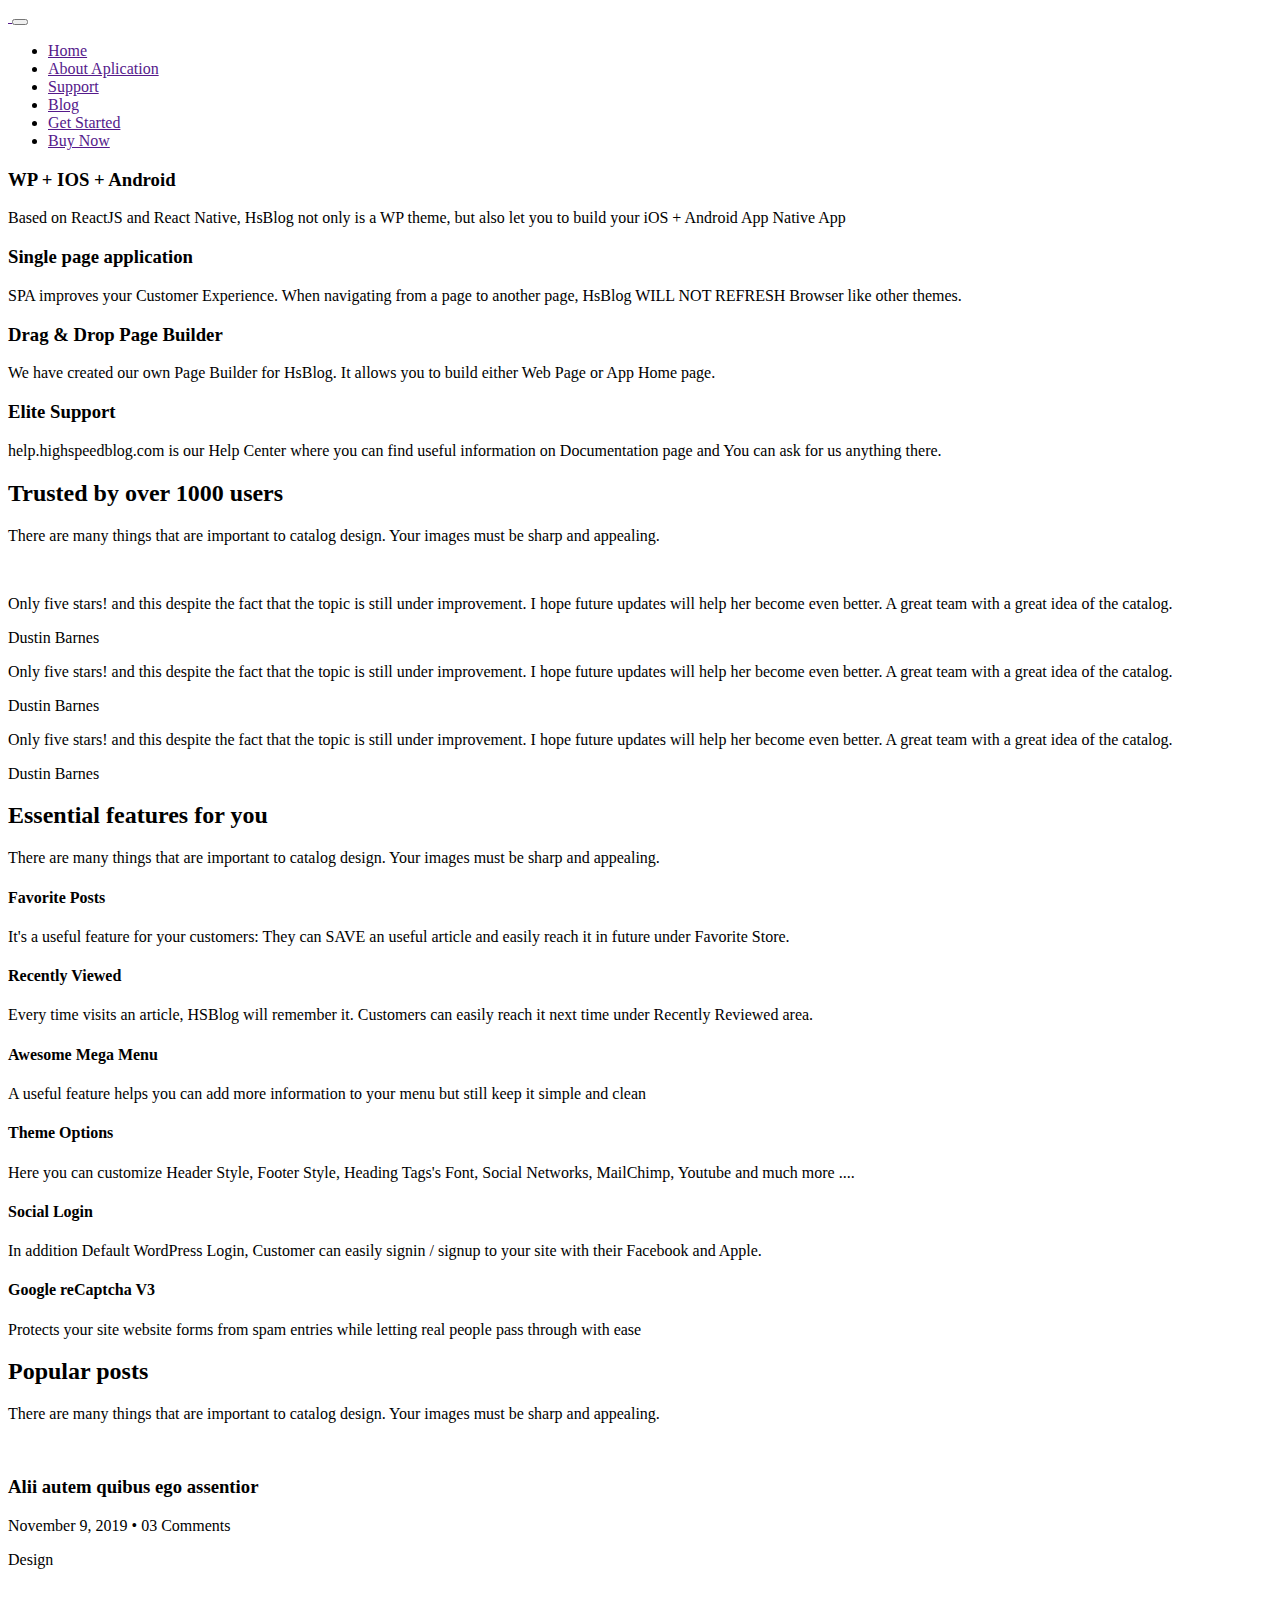
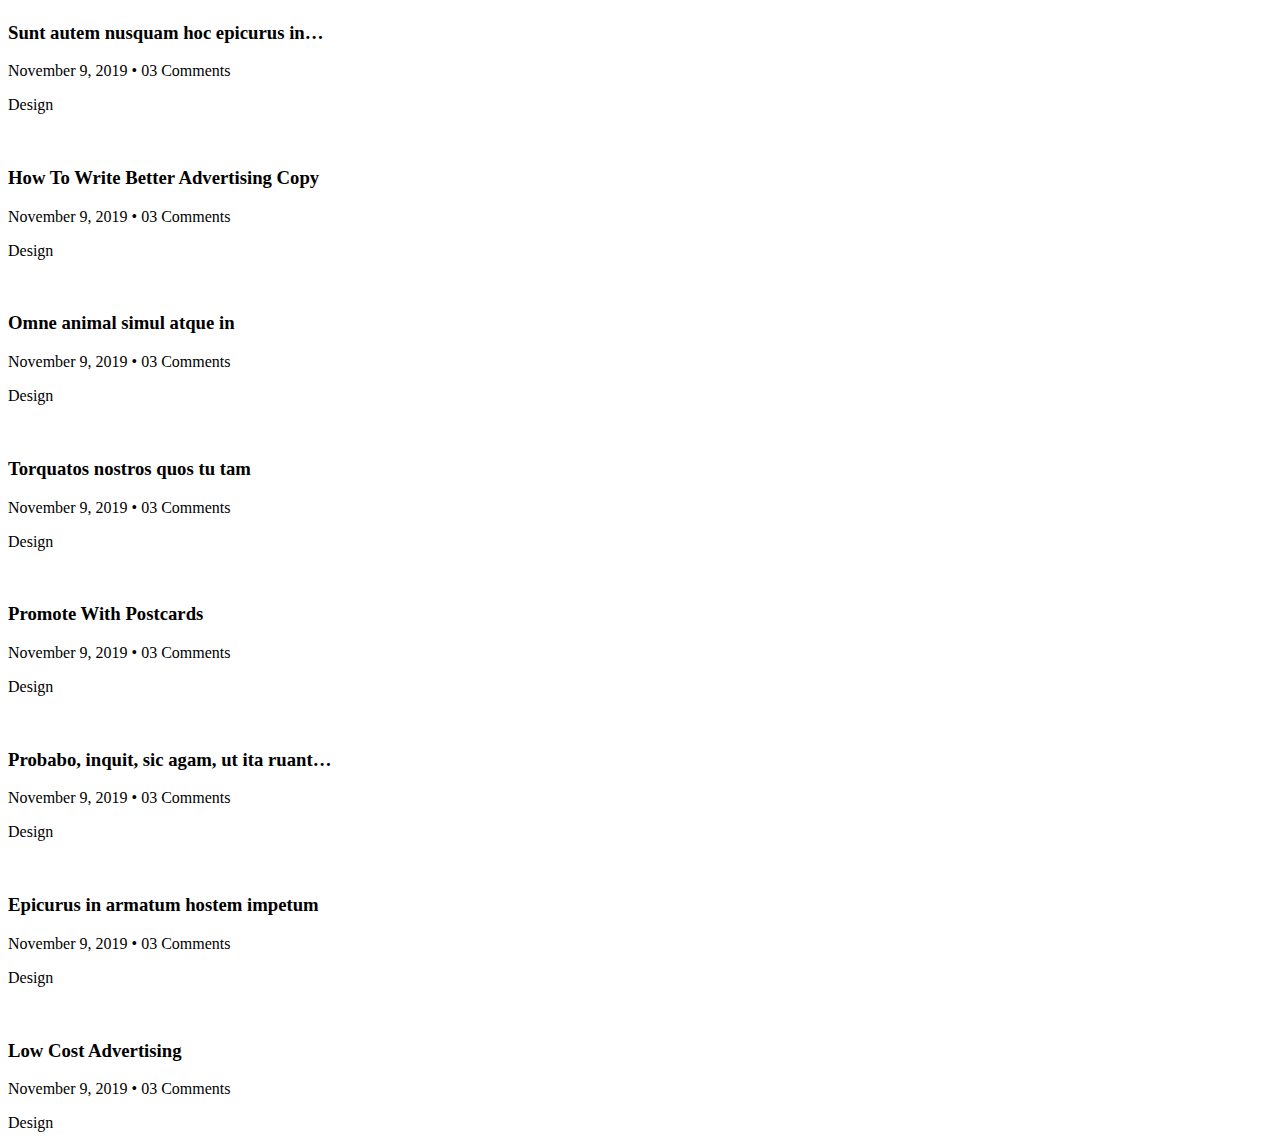
==== src/index.html @ da5b67e9 "uprade grid system" ====
<!DOCTYPE html>
<html lang="en">

<head>
  <meta charset="UTF-8">
  <meta name="viewport" content="width=device-width, initial-scale=1.0">
  <link rel="shortcut icon" href="./assets/images/logo.png" type="image/x-icon">
  <link rel="stylesheet"
    href="https://cdnjs.cloudflare.com/ajax/libs/line-awesome/1.3.0/line-awesome/css/line-awesome.min.css">
  <link rel="stylesheet" href="./assets/vendors/slide/swiper.min.css">
  <link rel="stylesheet" href="./assets/css/styles.css">
  <title>hsb</title>
</head>

<body>
  <div id="root">
    <!-- header -->
    <header class="header">
      <div class="container">
        <div class="grid-fluid justify-content-between">
          <a href="" class="header__logo">
            <img src="./assets/images/logo.png" alt="">
          </a>
          <button class="btn toggle-bar">
            <i class="las la-bars"></i>
          </button>
          <nav class="header__menu">
            <ul class="header__menu-list">
              <li class="header__menu-item">
                <a href="" class="header__menu-link">Home</a>
              </li>
              <li class="header__menu-item">
                <a href="" class="header__menu-link">About Aplication</a>
              </li>
              <li class="header__menu-item">
                <a href="" class="header__menu-link">Support</a>
              </li>
              <li class="header__menu-item">
                <a href="" class="header__menu-link">Blog</a>
              </li>
              <li class="header__menu-item">
                <a href="" class="header__menu-link btn btn--rounded btn--blue">Get Started</a>
              </li>
              <li class="header__menu-item">
                <a href="" class="header__menu-link btn btn--rounded btn--green">Buy Now</a>
              </li>
            </ul>
          </nav>
        </div>
      </div>
    </header>
    <!-- !header -->

    <main class="main">
      <!-- introduce block -->
      <section class="section introduce">
        <div class="container">
          <div class="grid-fluid">
            <div class="col-desk-3 col-tab-6 col-mob-12">
              <div class="introduce-card c-red">
                <h3 class="introduce-card__title">WP + IOS + Android</h3>
                <p class="introduce-card__desc">
                  Based on ReactJS and React Native, HsBlog not only is a WP theme, but also let you to build your iOS +
                  Android App Native App
                </p>
              </div>
            </div>
            <div class="col-desk-3 col-tab-6 col-mob-12">
              <div class="introduce-card c-sky">
                <h3 class="introduce-card__title">Single page application</h3>
                <p class="introduce-card__desc">
                  SPA improves your Customer Experience. When navigating from a page to another page, HsBlog WILL NOT
                  REFRESH
                  Browser like other themes.
                </p>
              </div>
            </div>
            <div class="col-desk-3 col-tab-6 col-mob-12">
              <div class="introduce-card c-purple">
                <h3 class="introduce-card__title">Drag & Drop Page Builder</h3>
                <p class="introduce-card__desc">
                  We have created our own Page Builder for HsBlog. It allows you to build either Web Page or App Home
                  page.
                </p>
              </div>
            </div>
            <div class="col-desk-3 col-tab-6 col-mob-12">
              <div class="introduce-card c-blue">
                <h3 class="introduce-card__title">Elite Support</h3>
                <p class="introduce-card__desc">
                  help.highspeedblog.com is our Help Center where you can find useful information on Documentation page
                  and
                  You can ask for us anything there.
                </p>
              </div>
            </div>
          </div>
        </div>
      </section>
      <!-- !introduce block -->

      <!-- trusted block -->
      <section class="section trusted">
        <div class="container">
          <div class="heading text-center">
            <h2 class="heading__title">Trusted by over <span>1000</span> users
            </h2>

            <p class="heading__desc">
              There are many things that are important to catalog design. Your images must be sharp and appealing.
            </p>

          </div>

          <div class="grid-fluid trusted-content">
            <div class="col-mob-12 col-desk-6">
              <img src="./assets/images/examp.png" alt="" class="trusted-content__image">
            </div>

            <!-- slide -->
            <div class="col-mob-12 col-desk-6">
              <div class="slide">
                <div class="swiper-container">

                  <!-- slide wrapper -->
                  <div class="swiper-wrapper">
                    <div class="swiper-slide">

                      <div class="quote">
                        <i class="las la-quote-right quote__icon"></i>
                        <p class="quote__desc">
                          Only five stars! and this despite the fact that the topic is still under improvement. I hope
                          future
                          updates will help her become even better. A great team with a great idea of the catalog.
                        </p>
                        <p class="quote__author">
                          Dustin Barnes
                        </p>
                      </div>
                    </div>

                    <div class="swiper-slide">
                      <div class="quote">
                        <i class="las la-quote-right quote__icon"></i>

                        <p class="quote__desc">
                          Only five stars! and this despite the fact that the topic is still under improvement. I hope
                          future
                          updates will help her become even better. A great team with a great idea of the catalog.
                        </p>
                        <p class="quote__author">
                          Dustin Barnes
                        </p>
                      </div>
                    </div>

                    <div class="swiper-slide">
                      <div class="quote">
                        <i class="las la-quote-right quote__icon"></i>

                        <p class="quote__desc">
                          Only five stars! and this despite the fact that the topic is still under improvement. I hope
                          future
                          updates will help her become even better. A great team with a great idea of the catalog.
                        </p>
                        <p class="quote__author">
                          Dustin Barnes
                        </p>
                      </div>
                    </div>

                  </div>
                </div>
                <!-- !slide wrapper -->

                <!-- slide pagination -->
                <div class="swiper-pagination"></div>
                <!-- !slide pagination -->
              </div>
            </div>
            <!-- !slide -->

          </div>

          <div class="background background--left"></div>
        </div>
      </section>
      <!-- !trusted block -->

      <!-- feature block -->
      <section class="section feature">
        <div class="container">

          <div class="heading text-center">
            <h2 class="heading__title">Essential <span>features</span> for you </h2>

            <p class="heading__desc">
              There are many things that are important to catalog design. Your images must be sharp and appealing.
            </p>
          </div>

          <div class="grid-fluid">
            <div class="col-desk-4 col-tab-6 col-mob-12">
              <div class="feature-card">
                <i class="las la-heart icon c-red"></i>
                <h4 class="feature-card__title">Favorite Posts</h4>
                <p class="feature-card__desc">It's a useful feature for your customers: They can SAVE an useful article
                  and easily reach it in future
                  under Favorite Store.</p>
              </div>
            </div>

            <div class="col-desk-4 col-tab-6 col-mob-12">
              <div class="feature-card">
                <i class="las la-history icon c-purple"></i>
                <h4 class="feature-card__title">Recently Viewed</h4>
                <p class="feature-card__desc">Every time visits an article, HSBlog will remember it. Customers can
                  easily reach it next time under
                  Recently Reviewed area.</p>
              </div>
            </div>

            <div class="col-desk-4 col-tab-6 col-mob-12">
              <div class="feature-card">
                <i class="las la-archive icon c-sky"></i>
                <h4 class="feature-card__title">Awesome Mega Menu</h4>
                <p class="feature-card__desc">A useful feature helps you can add more information to your menu but
                  still keep it simple and clean</p>
              </div>
            </div>

            <div class="col-desk-4 col-tab-6 col-mob-12">
              <div class="feature-card">
                <i class="las la-cogs icon c-blue"></i>
                <h4 class="feature-card__title">Theme Options</h4>
                <p class="feature-card__desc">Here you can customize Header Style, Footer Style, Heading Tags's Font,
                  Social Networks, MailChimp,
                  Youtube and much more ....</p>
              </div>
            </div>

            <div class="col-desk-4 col-tab-6 col-mob-12">
              <div class="feature-card">
                <i class="las la-thumbs-up icon c-pink"></i>
                <h4 class="feature-card__title">Social Login</h4>
                <p class="feature-card__desc">In addition Default WordPress Login, Customer can easily signin / signup
                  to your site with their
                  Facebook and Apple.</p>
              </div>
            </div>

            <div class="col-desk-4 col-tab-6 col-mob-12">
              <div class="feature-card">
                <i class="las la-check-circle icon c-green"></i>
                <h4 class="feature-card__title">Google reCaptcha V3</h4>
                <p class="feature-card__desc">Protects your site website forms from spam entries while letting real
                  people pass through with ease</p>
              </div>
            </div>
          </div>
        </div>

      </section>
      <!-- !feature block -->

      <!-- posts block -->
      <section class="section post">
        <div class="container">
          <div class="heading text-center">
            <h2 class="heading__title">Popular posts</h2>

            <p class="heading__desc">
              There are many things that are important to catalog design. Your images must be sharp and appealing.
            </p>
          </div>



          <div class="grid-fluid">
            <div class="col-desk-4 col-tab-6 col-mob-12">
              <div class="post-card">
                <img src="./assets/images/post1.png" alt="" class="post-card__image">

                <div class="post-card__detail">
                  <h3 class="post-card__title">
                    Alii autem quibus ego assentior
                  </h3>
                  <p class="post-card__time">
                    November 9, 2019 • 03 Comments
                  </p>
                  <p class="category">
                    Design
                  </p>
                </div>
              </div>
            </div>

            <div class="col-desk-4 col-tab-6 col-mob-12">
              <div class="post-card">
                <img src="./assets/images/post2.png" alt="" class="post-card__image">

                <div class="post-card__detail">
                  <h3 class="post-card__title">
                    Sunt autem nusquam hoc epicurus in…
                  </h3>
                  <p class="post-card__time">
                    November 9, 2019 • 03 Comments
                  </p>
                  <p class="category">
                    Design
                  </p>
                </div>
              </div>
            </div>

            <div class="col-desk-4 col-tab-6 col-mob-12">
              <div class="post-card">
                <img src="./assets/images/post3.png" alt="" class="post-card__image">

                <div class="post-card__detail">
                  <h3 class="post-card__title">
                    How To Write Better Advertising Copy
                  </h3>
                  <p class="post-card__time">
                    November 9, 2019 • 03 Comments
                  </p>

                  <p class="category">
                    Design
                  </p>
                </div>
              </div>
            </div>

            <div class="col-desk-4 col-tab-6 col-mob-12">
              <div class="post-card">
                <img src="./assets/images/post4.png" alt="" class="post-card__image">

                <div class="post-card__detail">
                  <h3 class="post-card__title">
                    Omne animal simul atque in
                  </h3>
                  <p class="post-card__time">
                    November 9, 2019 • 03 Comments
                  </p>

                  <p class="category">
                    Design
                  </p>
                </div>
              </div>
            </div>

            <div class="col-desk-4 col-tab-6 col-mob-12">
              <div class="post-card">
                <img src="./assets/images/post5.png" alt="" class="post-card__image">

                <div class="post-card__detail">
                  <h3 class="post-card__title">
                    Torquatos nostros quos tu tam
                  </h3>
                  <p class="post-card__time">
                    November 9, 2019 • 03 Comments
                  </p>

                  <p class="category">
                    Design
                  </p>
                </div>
              </div>
            </div>

            <div class="col-desk-4 col-tab-6 col-mob-12">
              <div class="post-card">
                <img src="./assets/images/post6.png" alt="" class="post-card__image">

                <div class="post-card__detail">
                  <h3 class="post-card__title">
                    Promote With Postcards
                  </h3>
                  <p class="post-card__time">
                    November 9, 2019 • 03 Comments
                  </p>

                  <p class="category">
                    Design
                  </p>
                </div>
              </div>
            </div>

            <div class="col-desk-4 col-tab-6 col-mob-12">
              <div class="post-card">
                <img src="./assets/images/post7.png" alt="" class="post-card__image">

                <div class="post-card__detail">
                  <h3 class="post-card__title">
                    Probabo, inquit, sic agam, ut ita ruant…
                  </h3>
                  <p class="post-card__time">
                    November 9, 2019 • 03 Comments
                  </p>

                  <p class="category">
                    Design
                  </p>
                </div>
              </div>
            </div>

            <div class="col-desk-4 col-tab-6 col-mob-12">
              <div class="post-card">
                <img src="./assets/images/post8.png" alt="" class="post-card__image">

                <div class="post-card__detail">
                  <h3 class="post-card__title">
                    Epicurus in armatum hostem impetum
                  </h3>
                  <p class="post-card__time">
                    November 9, 2019 • 03 Comments
                  </p>

                  <p class="category">
                    Design
                  </p>
                </div>
              </div>
            </div>

            <div class="col-desk-4 col-tab-6 col-mob-12">
              <div class="post-card">
                <img src="./assets/images/post9.png" alt="" class="post-card__image">

                <div class="post-card__detail">
                  <h3 class="post-card__title">
                    Low Cost Advertising
                  </h3>
                  <p class="post-card__time">
                    November 9, 2019 • 03 Comments
                  </p>

                  <p class="category">
                    Design
                  </p>
                </div>
              </div>
            </div>
          </div>
        </div>

      </section>
      <!-- !posts block -->
    </main>

  </div>

  <!-- slide swiper -->
  <script src="./assets/vendors/slide/swiper.min.js"></script>
  <script src="./assets/js/scripts.js"></script>
  <script>
    const swiper = new Swiper('.swiper-container', {
      pagination: {
        el: '.swiper-pagination',
        clickable: true,
        observer: true,
        observeParents: true,
      }
    });

  </script>

</body>

</html>
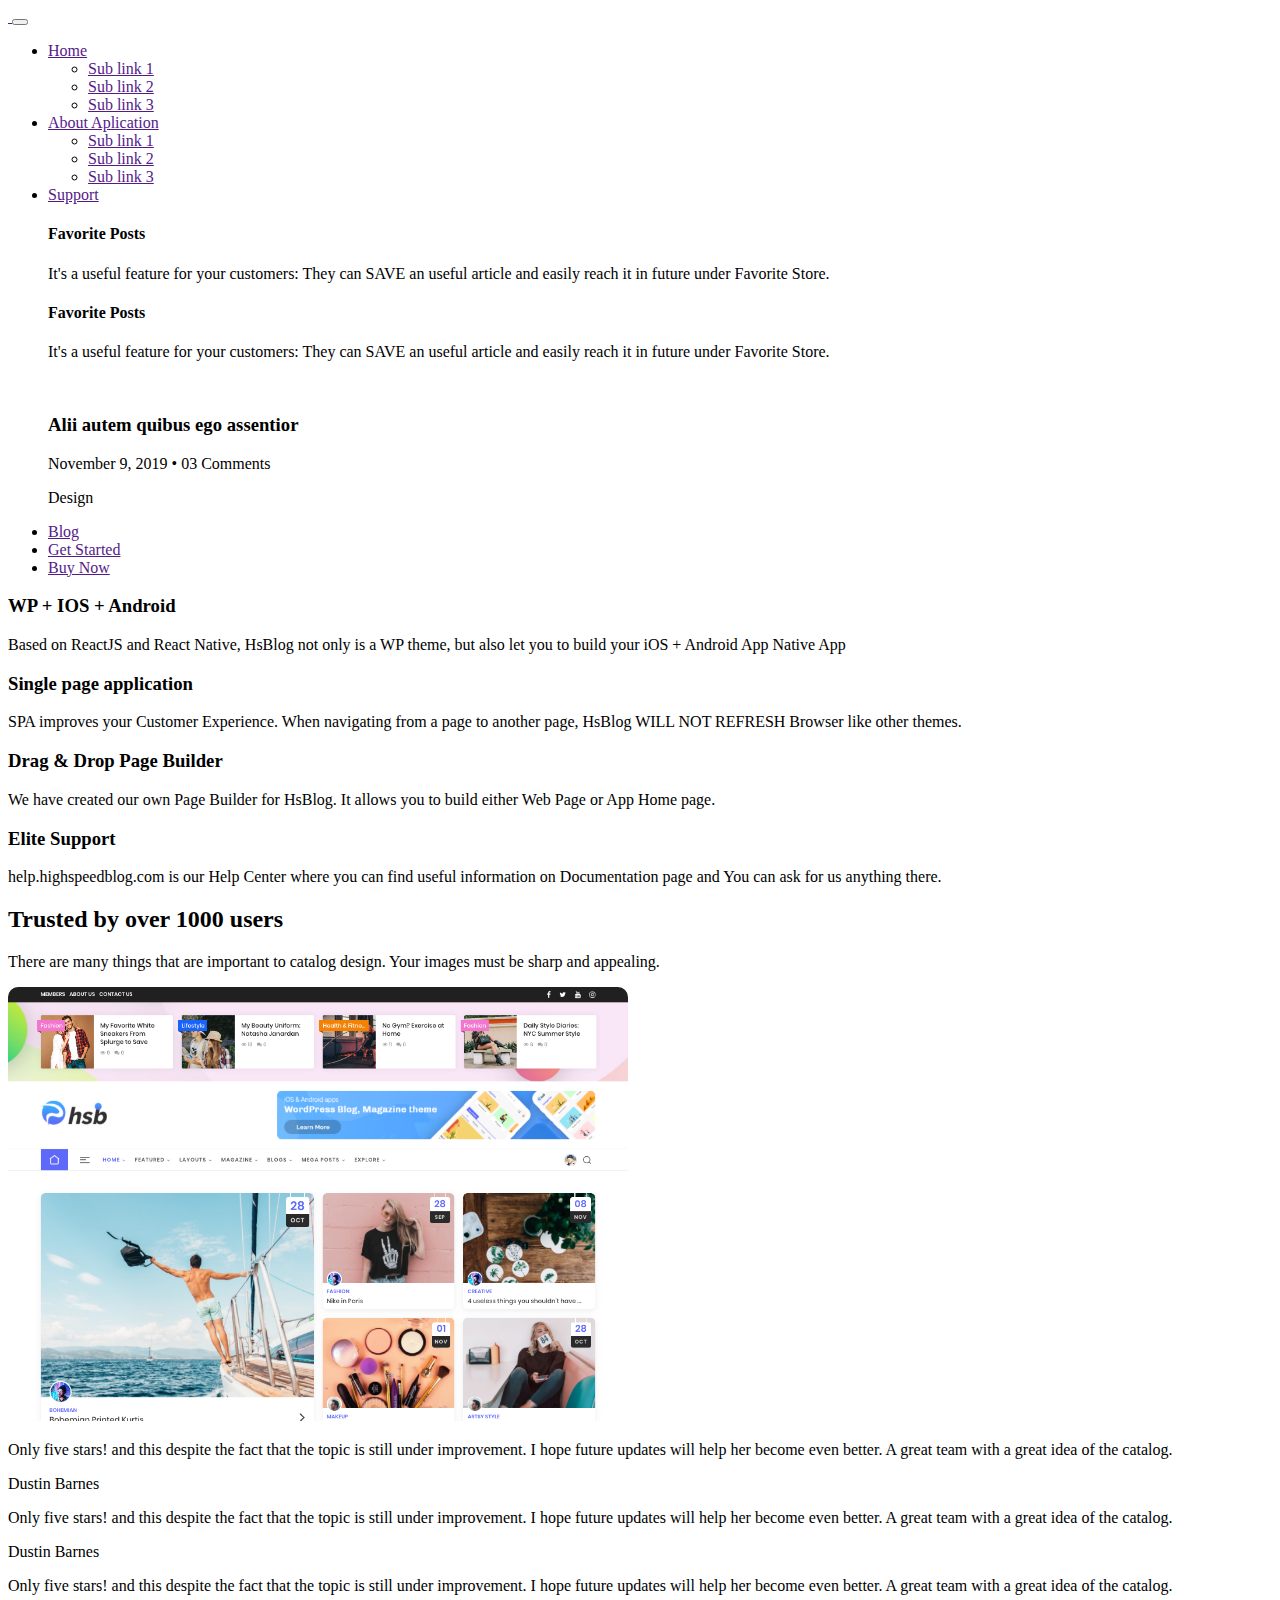
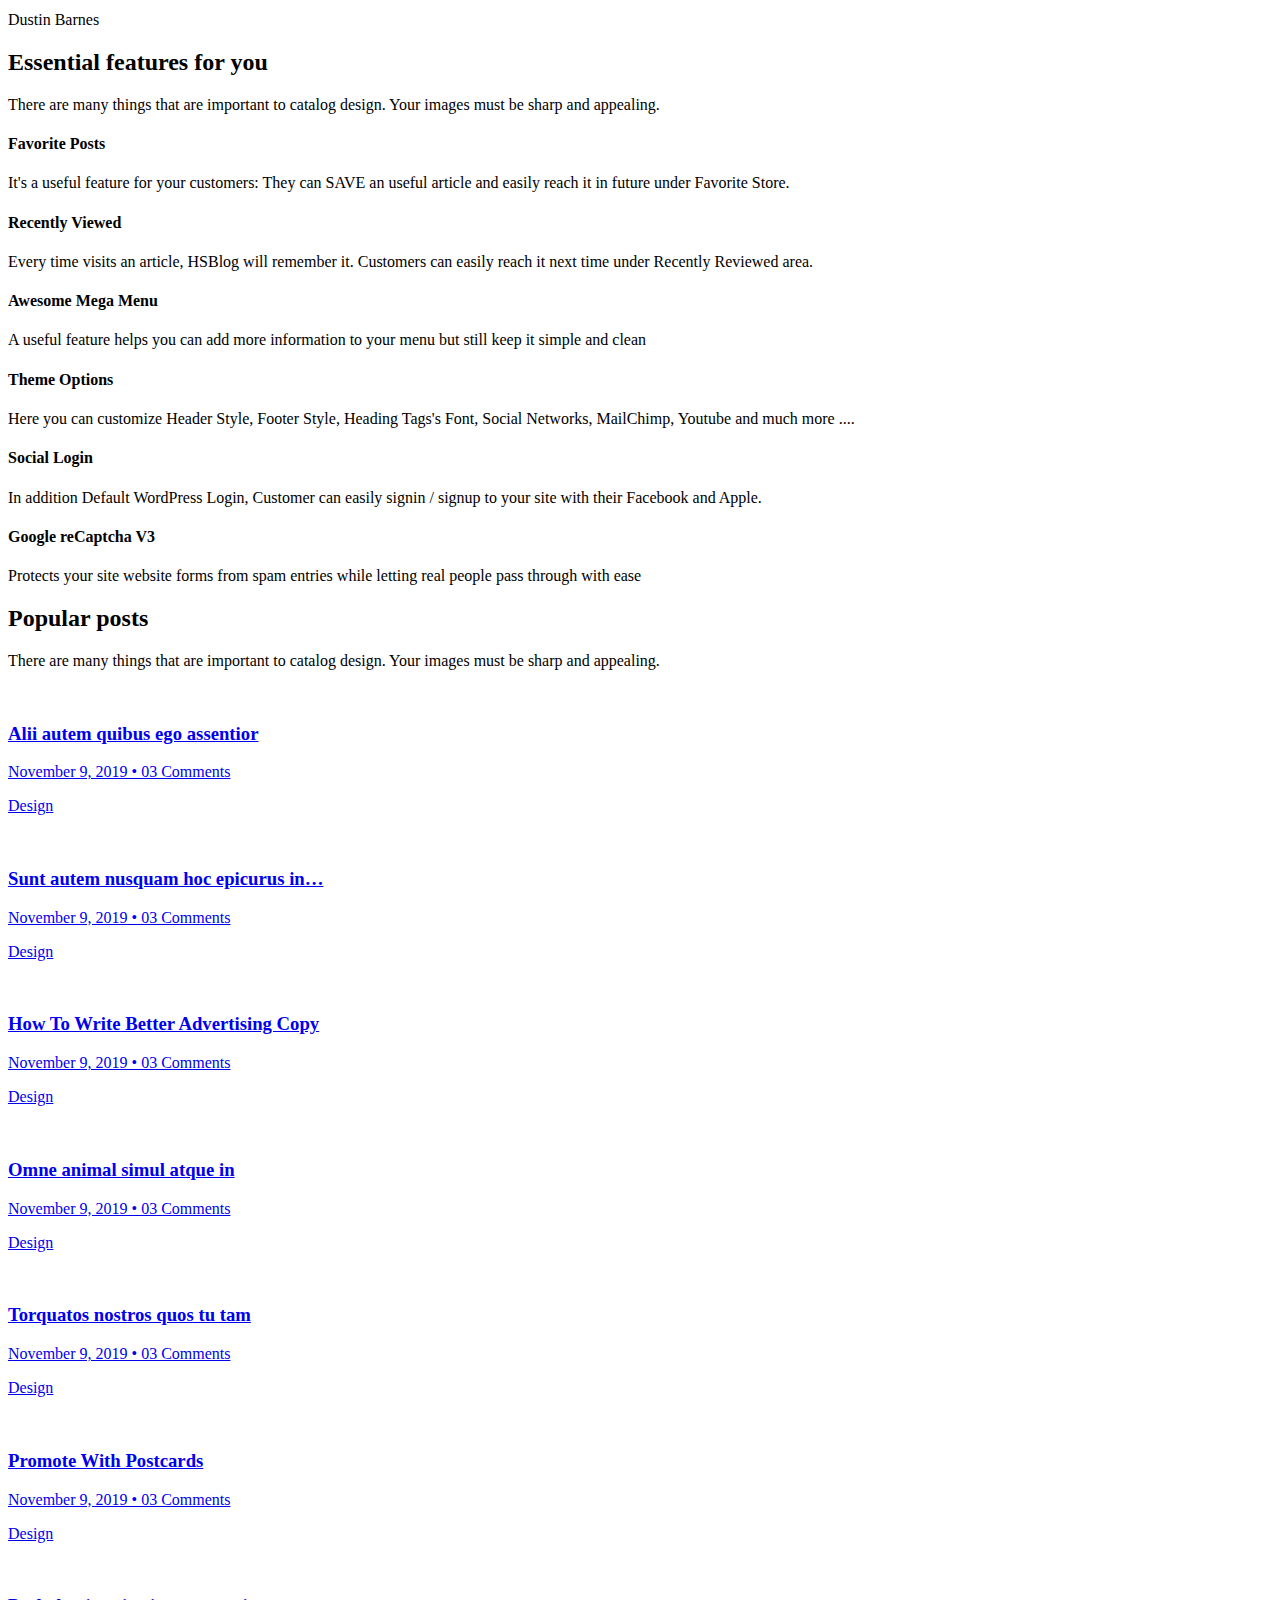
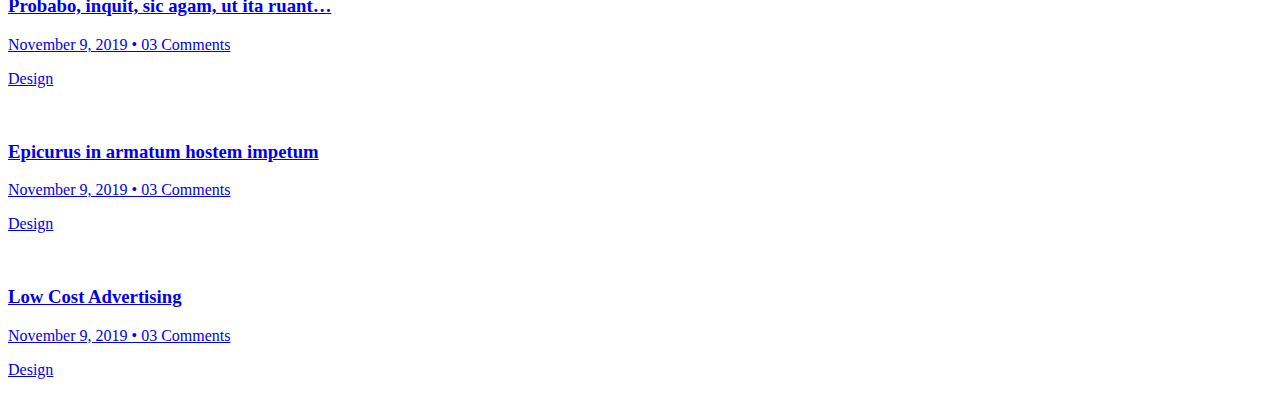
==== commit 5735ccb8: "add: mega menu(demo)" ====
--- a/src/index.html
+++ b/src/index.html
@@ -13,11 +13,13 @@
 </head>
 
 <body>
+
+
   <div id="root">
     <!-- header -->
     <header class="header">
       <div class="container">
-        <div class="grid-fluid justify-content-between">
+        <div class="grid-fluid justify-content-between align-items-center">
           <a href="" class="header__logo">
             <img src="./assets/images/logo.png" alt="">
           </a>
@@ -28,18 +30,92 @@
             <ul class="header__menu-list">
               <li class="header__menu-item">
                 <a href="" class="header__menu-link">Home</a>
+                <div class="sub-menu">
+                  <ul class="text-center">
+                    <li class="sub-menu__item">
+                      <a href="" class="sub-menu__link">Sub link 1</a>
+                    </li>
+                    <li class="sub-menu__item">
+                      <a href="" class="sub-menu__link">Sub link 2</a>
+                    </li>
+                    <li class="sub-menu__item">
+                      <a href="" class="sub-menu__link">Sub link 3</a>
+                    </li>
+                  </ul>
+                </div>
               </li>
               <li class="header__menu-item">
                 <a href="" class="header__menu-link">About Aplication</a>
+                <div class="sub-menu">
+                  <ul class="text-center">
+                    <li class="sub-menu__item">
+                      <a href="" class="sub-menu__link">Sub link 1</a>
+                    </li>
+                    <li class="sub-menu__item">
+                      <a href="" class="sub-menu__link">Sub link 2</a>
+                    </li>
+                    <li class="sub-menu__item">
+                      <a href="" class="sub-menu__link">Sub link 3</a>
+                    </li>
+                  </ul>
+                </div>
               </li>
-              <li class="header__menu-item">
-                <a href="" class="header__menu-link">Support</a>
+              <li class="header__menu-item mega-dropdown">
+                <a href="" class="header__menu-link has-megamenu">Support</a>
+
+                <div class="mega-menu">
+                  <div class="container">
+                    <div class="grid-fluid">
+
+                      <div class="col-desk-4 col-tab-6 col-mob-12">
+                        <div class="card">
+                          <span class="icon c-red">
+                            <i class="las la-heart "></i>
+                          </span>
+                          <h4 class="card__title">Favorite Posts</h4>
+                          <p class="card__desc">It's a useful feature for your customers: They can SAVE an useful
+                            article
+                            and easily reach it in future
+                            under Favorite Store.</p>
+                        </div>
+                      </div>
+                      <div class="col-desk-4 col-tab-6 col-mob-12">
+                        <div class="card">
+                          <span class="icon c-red">
+                            <i class="las la-heart "></i>
+                          </span>
+                          <h4 class="card__title">Favorite Posts</h4>
+                          <p class="card__desc">It's a useful feature for your customers: They can SAVE an useful
+                            article
+                            and easily reach it in future
+                            under Favorite Store.</p>
+                        </div>
+                      </div>
+                      <div class="col-desk-4 col-tab-6 col-mob-12">
+                        <div class="post-card">
+                          <img src="./assets/images/post1.png" alt="" class="post-card__image">
+
+                          <div class="post-card__detail">
+                            <h3 class="post-card__title">
+                              Alii autem quibus ego assentior
+                            </h3>
+                            <p class="post-card__time">
+                              November 9, 2019 • 03 Comments
+                            </p>
+                            <p class="category">
+                              Design
+                            </p>
+                          </div>
+                        </div>
+                      </div>
+                    </div>
+                  </div>
               </li>
               <li class="header__menu-item">
                 <a href="" class="header__menu-link">Blog</a>
               </li>
               <li class="header__menu-item">
-                <a href="" class="header__menu-link btn btn--rounded btn--blue">Get Started</a>
+                <a href="" class="header__menu-link btn btn--rounded btn--primary">Get Started</a>
               </li>
               <li class="header__menu-item">
                 <a href="" class="header__menu-link btn btn--rounded btn--green">Buy Now</a>
@@ -102,7 +178,7 @@
       <!-- trusted block -->
       <section class="section trusted">
         <div class="container">
-          <div class="heading text-center">
+          <div class="heading text-center mx-auto mb-12">
             <h2 class="heading__title">Trusted by over <span>1000</span> users
             </h2>
 
@@ -182,8 +258,8 @@
 
           </div>
 
-          <div class="background background--left"></div>
         </div>
+        <div class="background background--left"></div>
       </section>
       <!-- !trusted block -->
 
@@ -191,7 +267,7 @@
       <section class="section feature">
         <div class="container">
 
-          <div class="heading text-center">
+          <div class="heading mx-auto text-center">
             <h2 class="heading__title">Essential <span>features</span> for you </h2>
 
             <p class="heading__desc">
@@ -201,72 +277,85 @@
 
           <div class="grid-fluid">
             <div class="col-desk-4 col-tab-6 col-mob-12">
-              <div class="feature-card">
-                <i class="las la-heart icon c-red"></i>
-                <h4 class="feature-card__title">Favorite Posts</h4>
-                <p class="feature-card__desc">It's a useful feature for your customers: They can SAVE an useful article
+              <div class="card">
+                <span class="icon c-red">
+                  <i class="las la-heart "></i>
+                </span>
+                <h4 class="card__title">Favorite Posts</h4>
+                <p class="card__desc">It's a useful feature for your customers: They can SAVE an useful article
                   and easily reach it in future
                   under Favorite Store.</p>
               </div>
             </div>
 
             <div class="col-desk-4 col-tab-6 col-mob-12">
-              <div class="feature-card">
-                <i class="las la-history icon c-purple"></i>
-                <h4 class="feature-card__title">Recently Viewed</h4>
-                <p class="feature-card__desc">Every time visits an article, HSBlog will remember it. Customers can
+              <div class="card">
+                <span class="icon c-purple">
+                  <i class="las la-history"></i>
+                </span>
+                <h4 class="card__title">Recently Viewed</h4>
+                <p class="card__desc">Every time visits an article, HSBlog will remember it. Customers can
                   easily reach it next time under
                   Recently Reviewed area.</p>
               </div>
             </div>
 
             <div class="col-desk-4 col-tab-6 col-mob-12">
-              <div class="feature-card">
-                <i class="las la-archive icon c-sky"></i>
-                <h4 class="feature-card__title">Awesome Mega Menu</h4>
-                <p class="feature-card__desc">A useful feature helps you can add more information to your menu but
+              <div class="card">
+                <span class="icon c-sky">
+                  <i class="las la-archive"></i>
+                </span>
+                <h4 class="card__title">Awesome Mega Menu</h4>
+                <p class="card__desc">A useful feature helps you can add more information to your menu but
                   still keep it simple and clean</p>
               </div>
             </div>
 
             <div class="col-desk-4 col-tab-6 col-mob-12">
-              <div class="feature-card">
-                <i class="las la-cogs icon c-blue"></i>
-                <h4 class="feature-card__title">Theme Options</h4>
-                <p class="feature-card__desc">Here you can customize Header Style, Footer Style, Heading Tags's Font,
+              <div class="card">
+                <span class="icon c-blue">
+                  <i class="las la-cogs"></i>
+                </span>
+                <h4 class="card__title">Theme Options</h4>
+                <p class="card__desc">Here you can customize Header Style, Footer Style, Heading Tags's Font,
                   Social Networks, MailChimp,
                   Youtube and much more ....</p>
               </div>
             </div>
 
             <div class="col-desk-4 col-tab-6 col-mob-12">
-              <div class="feature-card">
-                <i class="las la-thumbs-up icon c-pink"></i>
-                <h4 class="feature-card__title">Social Login</h4>
-                <p class="feature-card__desc">In addition Default WordPress Login, Customer can easily signin / signup
+              <div class="card">
+                <span class="icon c-pink">
+                  <i class="las la-thumbs-up"></i>
+                </span>
+                <h4 class="card__title">Social Login</h4>
+                <p class="card__desc">In addition Default WordPress Login, Customer can easily signin / signup
                   to your site with their
                   Facebook and Apple.</p>
               </div>
             </div>
 
             <div class="col-desk-4 col-tab-6 col-mob-12">
-              <div class="feature-card">
-                <i class="las la-check-circle icon c-green"></i>
-                <h4 class="feature-card__title">Google reCaptcha V3</h4>
-                <p class="feature-card__desc">Protects your site website forms from spam entries while letting real
+              <div class="card">
+                <span class="icon c-green">
+                  <i class="las la-check-circle"></i>
+                </span>
+                <h4 class="card__title">Google reCaptcha V3</h4>
+                <p class="card__desc">Protects your site website forms from spam entries while letting real
                   people pass through with ease</p>
               </div>
             </div>
           </div>
+
         </div>
-
+        <div class="background background--full"></div>
       </section>
       <!-- !feature block -->
 
       <!-- posts block -->
       <section class="section post">
         <div class="container">
-          <div class="heading text-center">
+          <div class="heading mx-auto text-center">
             <h2 class="heading__title">Popular posts</h2>
 
             <p class="heading__desc">
@@ -278,7 +367,7 @@
 
           <div class="grid-fluid">
             <div class="col-desk-4 col-tab-6 col-mob-12">
-              <div class="post-card">
+              <a href="#" class="post-card">
                 <img src="./assets/images/post1.png" alt="" class="post-card__image">
 
                 <div class="post-card__detail">
@@ -292,11 +381,11 @@
                     Design
                   </p>
                 </div>
-              </div>
-            </div>
-
-            <div class="col-desk-4 col-tab-6 col-mob-12">
-              <div class="post-card">
+              </a>
+            </div>
+
+            <div class="col-desk-4 col-tab-6 col-mob-12">
+              <a href="#" class="post-card">
                 <img src="./assets/images/post2.png" alt="" class="post-card__image">
 
                 <div class="post-card__detail">
@@ -310,11 +399,11 @@
                     Design
                   </p>
                 </div>
-              </div>
-            </div>
-
-            <div class="col-desk-4 col-tab-6 col-mob-12">
-              <div class="post-card">
+              </a>
+            </div>
+
+            <div class="col-desk-4 col-tab-6 col-mob-12">
+              <a href="#" class="post-card">
                 <img src="./assets/images/post3.png" alt="" class="post-card__image">
 
                 <div class="post-card__detail">
@@ -329,11 +418,11 @@
                     Design
                   </p>
                 </div>
-              </div>
-            </div>
-
-            <div class="col-desk-4 col-tab-6 col-mob-12">
-              <div class="post-card">
+              </a>
+            </div>
+
+            <div class="col-desk-4 col-tab-6 col-mob-12">
+              <a href="#" class="post-card">
                 <img src="./assets/images/post4.png" alt="" class="post-card__image">
 
                 <div class="post-card__detail">
@@ -348,11 +437,11 @@
                     Design
                   </p>
                 </div>
-              </div>
-            </div>
-
-            <div class="col-desk-4 col-tab-6 col-mob-12">
-              <div class="post-card">
+              </a>
+            </div>
+
+            <div class="col-desk-4 col-tab-6 col-mob-12">
+              <a href="#" class="post-card">
                 <img src="./assets/images/post5.png" alt="" class="post-card__image">
 
                 <div class="post-card__detail">
@@ -367,11 +456,11 @@
                     Design
                   </p>
                 </div>
-              </div>
-            </div>
-
-            <div class="col-desk-4 col-tab-6 col-mob-12">
-              <div class="post-card">
+              </a>
+            </div>
+
+            <div class="col-desk-4 col-tab-6 col-mob-12">
+              <a href="#" class="post-card">
                 <img src="./assets/images/post6.png" alt="" class="post-card__image">
 
                 <div class="post-card__detail">
@@ -386,11 +475,11 @@
                     Design
                   </p>
                 </div>
-              </div>
-            </div>
-
-            <div class="col-desk-4 col-tab-6 col-mob-12">
-              <div class="post-card">
+              </a>
+            </div>
+
+            <div class="col-desk-4 col-tab-6 col-mob-12">
+              <a href="#" class="post-card">
                 <img src="./assets/images/post7.png" alt="" class="post-card__image">
 
                 <div class="post-card__detail">
@@ -405,11 +494,11 @@
                     Design
                   </p>
                 </div>
-              </div>
-            </div>
-
-            <div class="col-desk-4 col-tab-6 col-mob-12">
-              <div class="post-card">
+              </a>
+            </div>
+
+            <div class="col-desk-4 col-tab-6 col-mob-12">
+              <a href="#" class="post-card">
                 <img src="./assets/images/post8.png" alt="" class="post-card__image">
 
                 <div class="post-card__detail">
@@ -424,11 +513,11 @@
                     Design
                   </p>
                 </div>
-              </div>
-            </div>
-
-            <div class="col-desk-4 col-tab-6 col-mob-12">
-              <div class="post-card">
+              </a>
+            </div>
+
+            <div class="col-desk-4 col-tab-6 col-mob-12">
+              <a href="#" class="post-card">
                 <img src="./assets/images/post9.png" alt="" class="post-card__image">
 
                 <div class="post-card__detail">
@@ -443,7 +532,7 @@
                     Design
                   </p>
                 </div>
-              </div>
+              </a>
             </div>
           </div>
         </div>
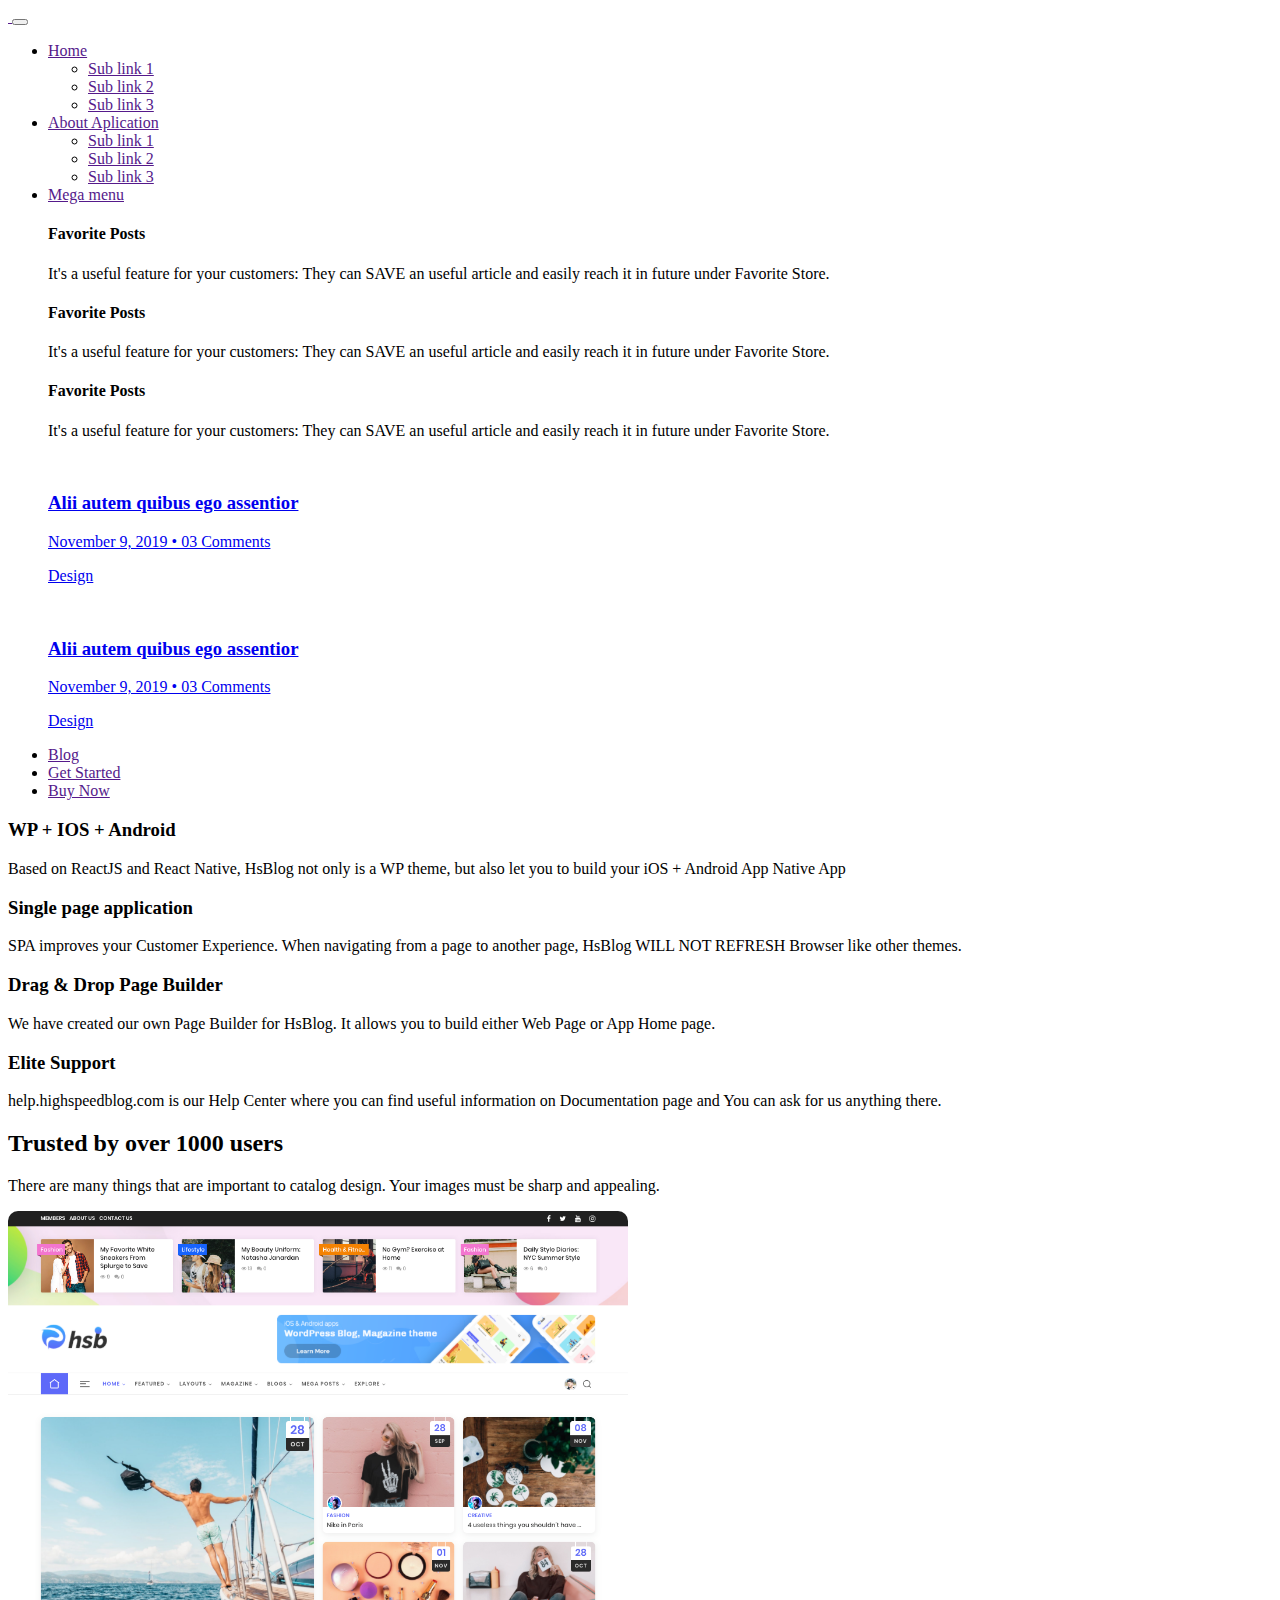
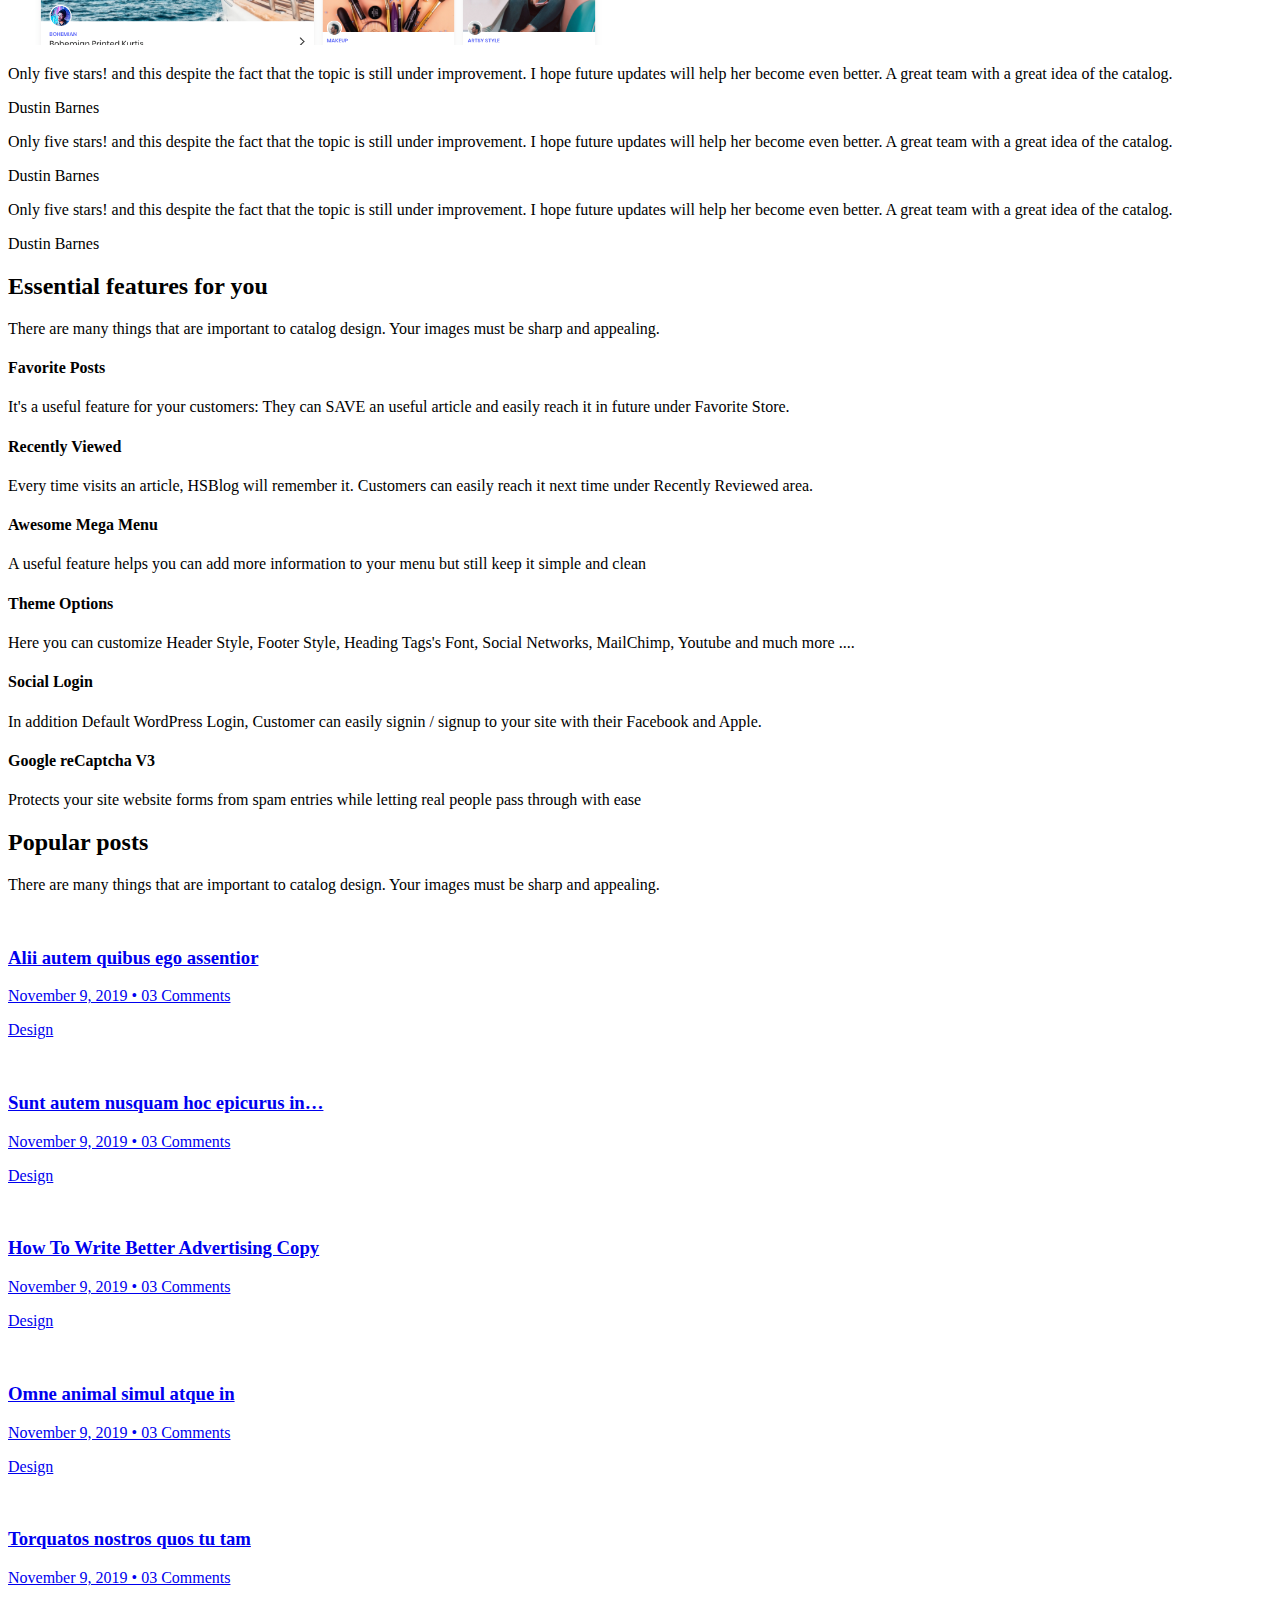
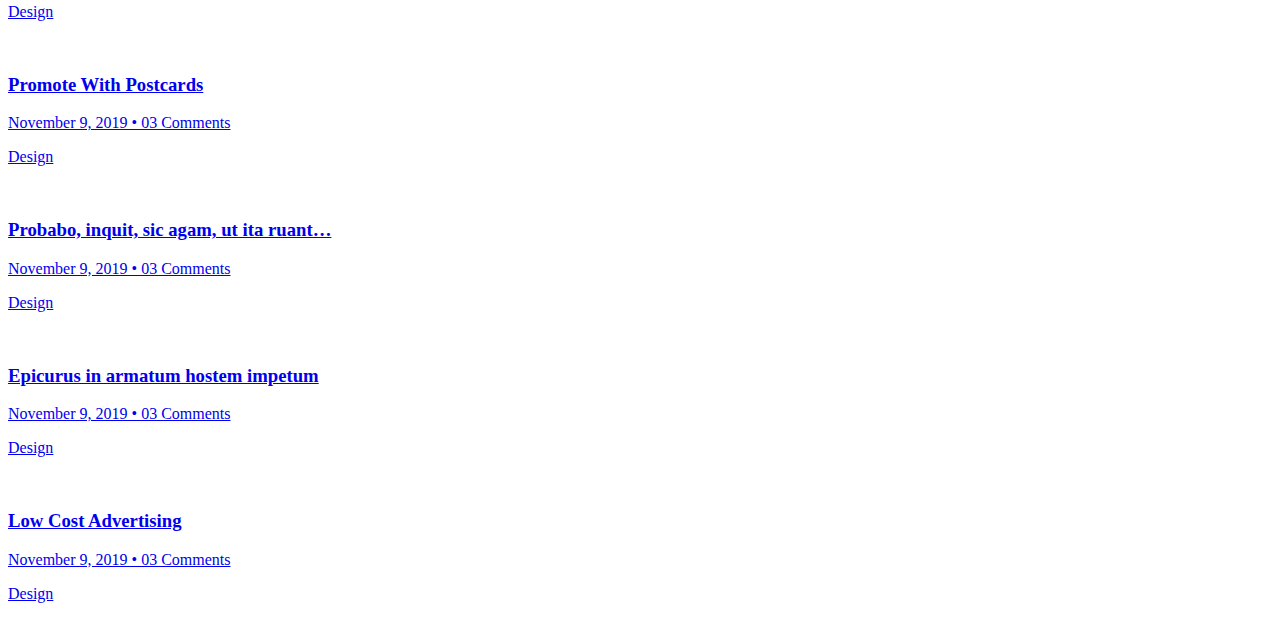
==== commit 23ee7dab: "modify: background mega menur)" ====
--- a/src/index.html
+++ b/src/index.html
@@ -61,12 +61,12 @@
                 </div>
               </li>
               <li class="header__menu-item mega-dropdown">
-                <a href="" class="header__menu-link has-megamenu">Support</a>
-
+                <a href="" class="header__menu-link has-megamenu">Mega menu</a>
+                <!-- Mega menu -->
                 <div class="mega-menu">
                   <div class="container">
+
                     <div class="grid-fluid">
-
                       <div class="col-desk-4 col-tab-6 col-mob-12">
                         <div class="card">
                           <span class="icon c-red">
@@ -91,8 +91,24 @@
                             under Favorite Store.</p>
                         </div>
                       </div>
+
                       <div class="col-desk-4 col-tab-6 col-mob-12">
-                        <div class="post-card">
+                        <div class="card">
+                          <span class="icon c-red">
+                            <i class="las la-heart "></i>
+                          </span>
+                          <h4 class="card__title">Favorite Posts</h4>
+                          <p class="card__desc">It's a useful feature for your customers: They can SAVE an useful
+                            article
+                            and easily reach it in future
+                            under Favorite Store.</p>
+                        </div>
+                      </div>
+                    </div>
+
+                    <div class="grid-fluid">
+                      <div class="col-desk-6 col-tab-6 col-mob-12">
+                        <a href="#" class="post-card">
                           <img src="./assets/images/post1.png" alt="" class="post-card__image">
 
                           <div class="post-card__detail">
@@ -106,10 +122,29 @@
                               Design
                             </p>
                           </div>
-                        </div>
+                        </a>
+                      </div>
+                      <div class="col-desk-6 col-tab-6 col-mob-12">
+                        <a href="#" class="post-card">
+                          <img src="./assets/images/post1.png" alt="" class="post-card__image">
+
+                          <div class="post-card__detail">
+                            <h3 class="post-card__title">
+                              Alii autem quibus ego assentior
+                            </h3>
+                            <p class="post-card__time">
+                              November 9, 2019 • 03 Comments
+                            </p>
+                            <p class="category">
+                              Design
+                            </p>
+                          </div>
+                        </a>
                       </div>
                     </div>
                   </div>
+                  <!-- !Mega menu -->
+
               </li>
               <li class="header__menu-item">
                 <a href="" class="header__menu-link">Blog</a>
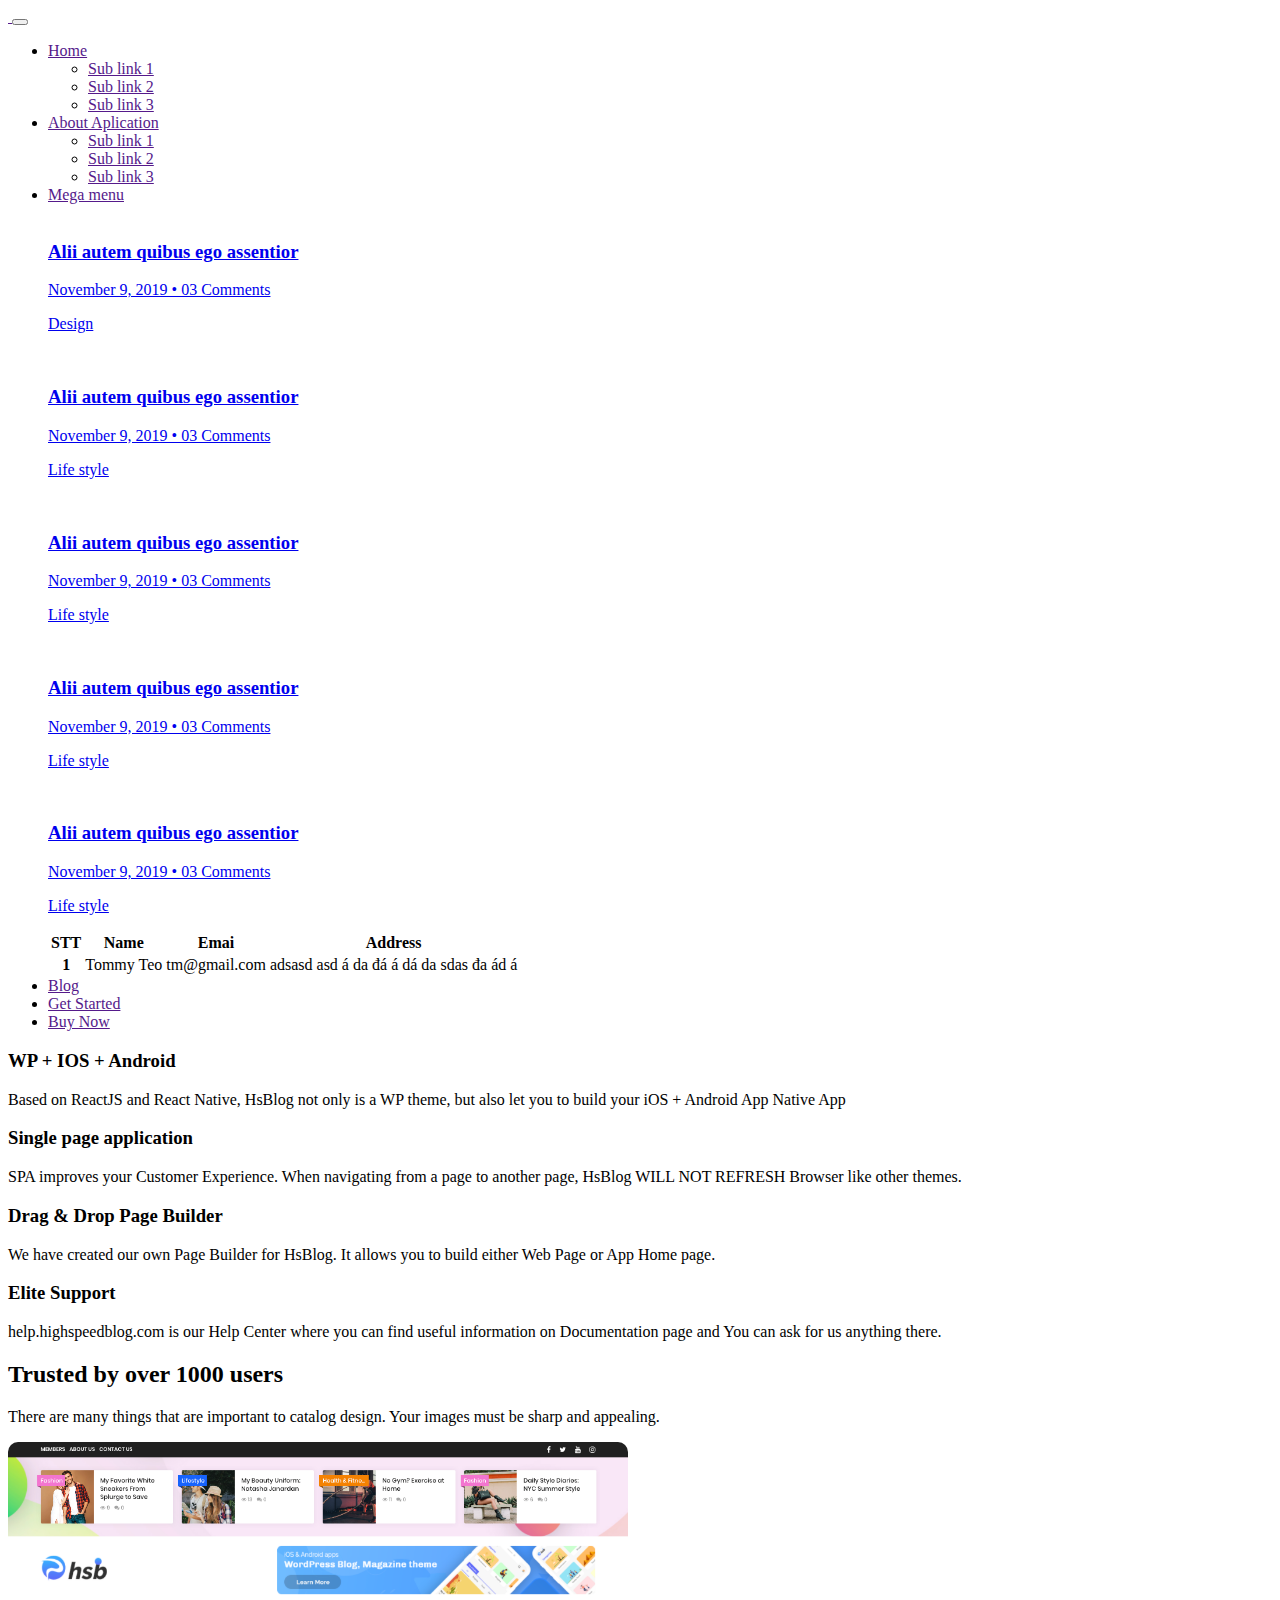
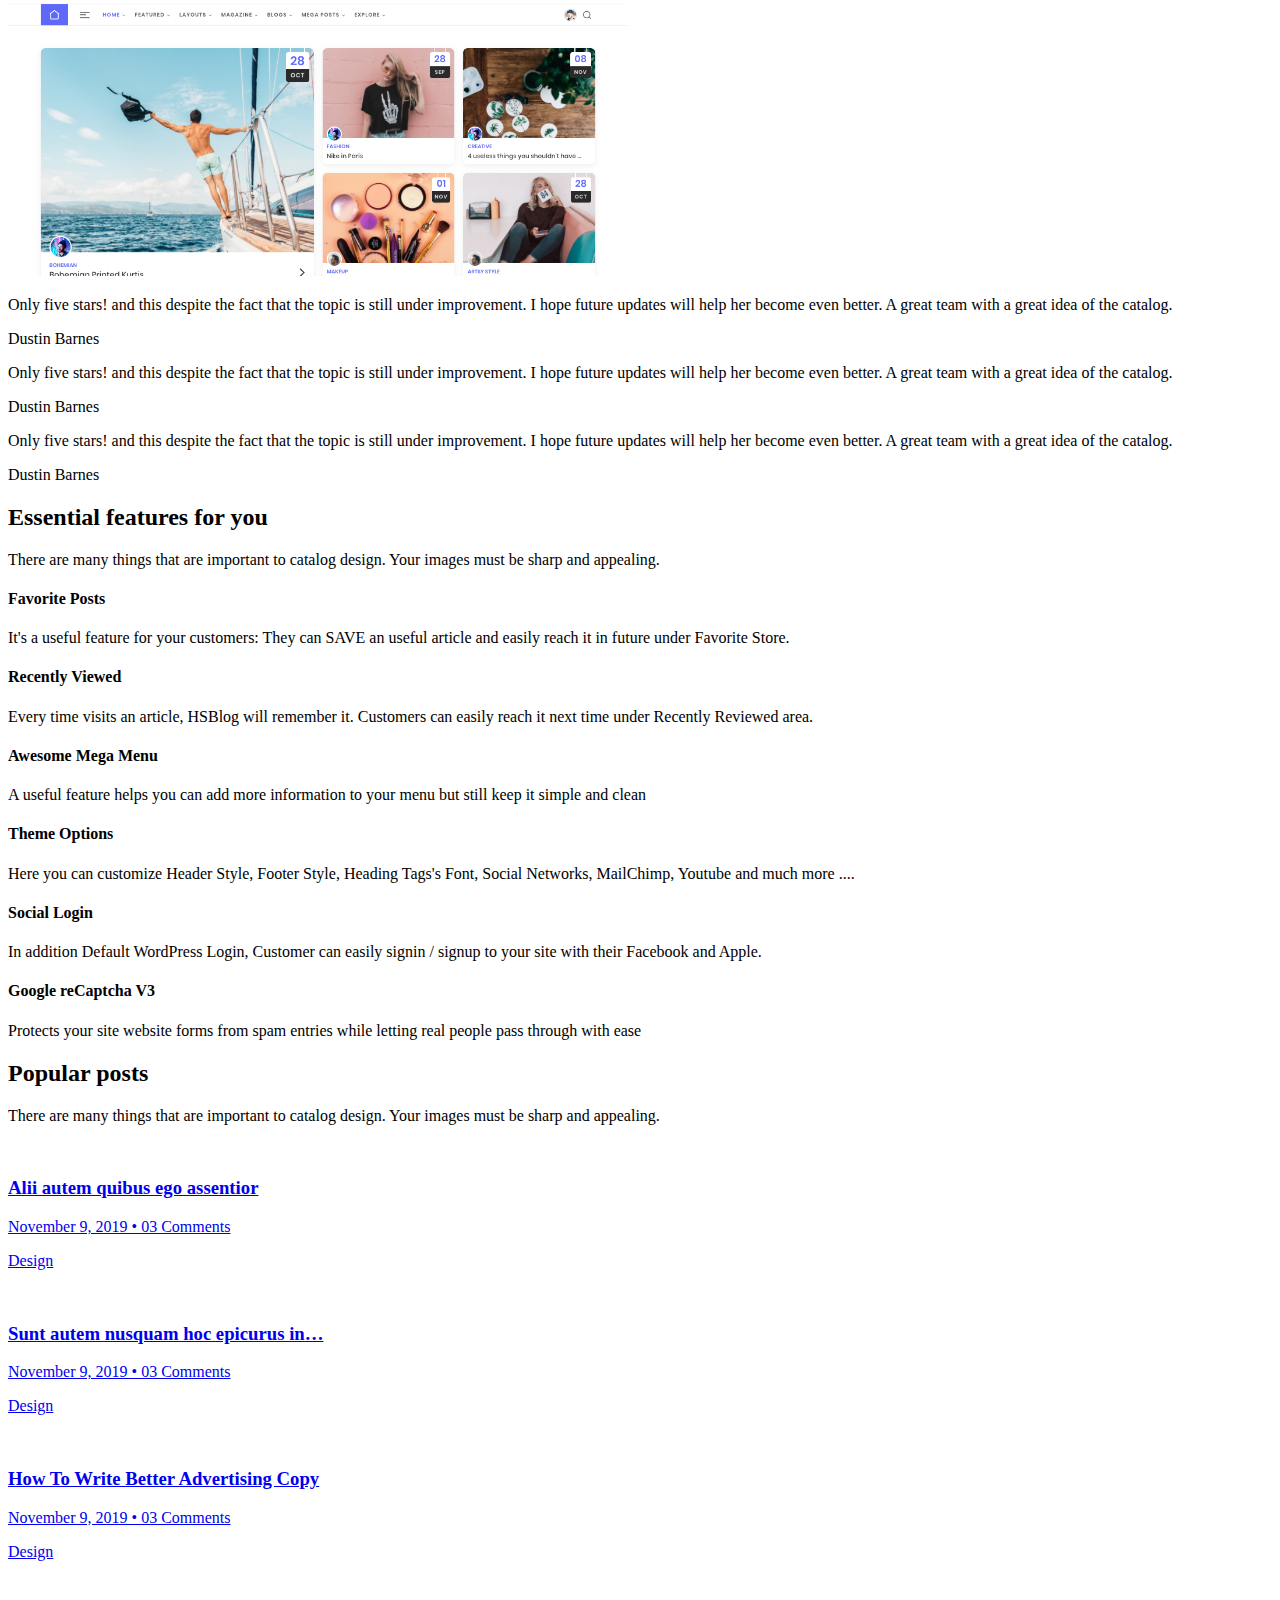
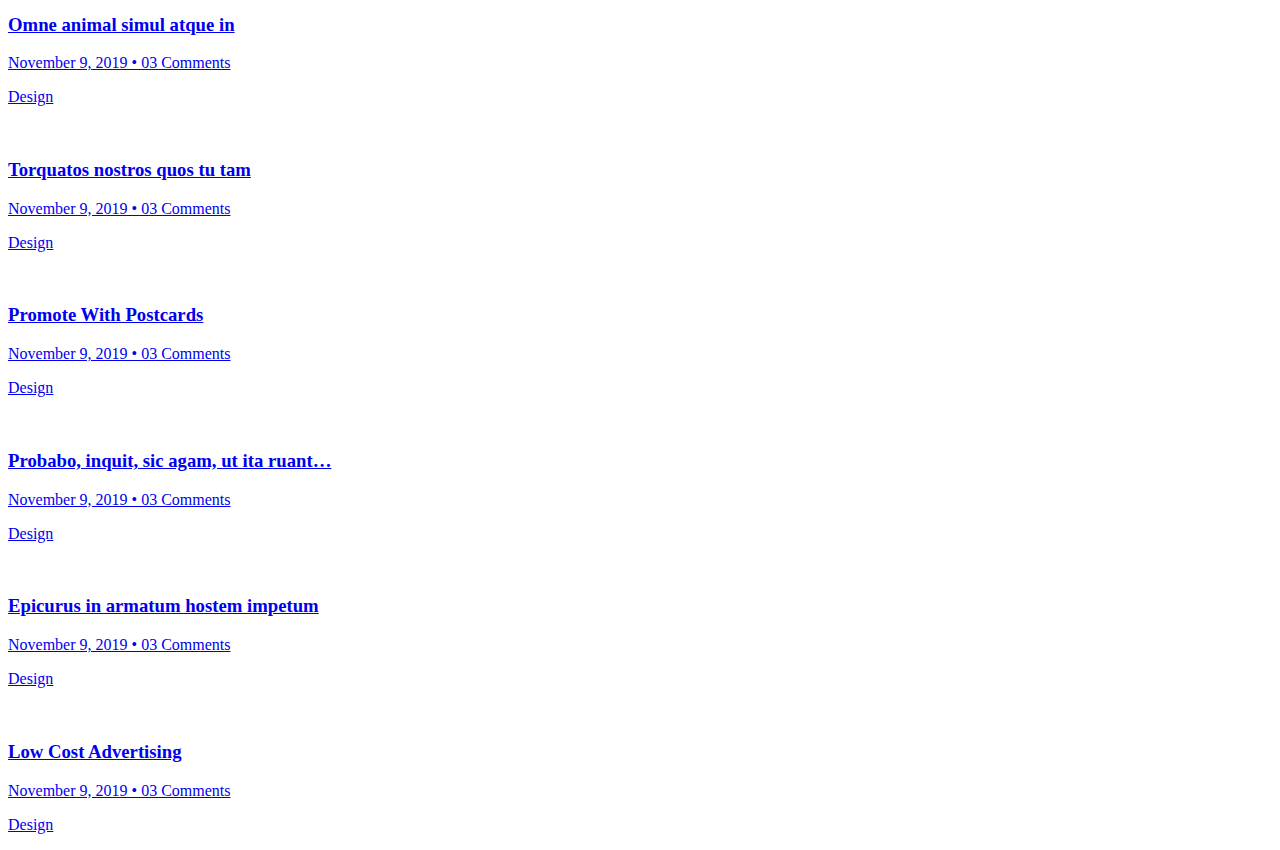
==== commit 2c5b74ee: "Add: table component"" ====
--- a/src/index.html
+++ b/src/index.html
@@ -65,51 +65,14 @@
                 <!-- Mega menu -->
                 <div class="mega-menu">
                   <div class="container">
-
                     <div class="grid-fluid">
                       <div class="col-desk-4 col-tab-6 col-mob-12">
-                        <div class="card">
-                          <span class="icon c-red">
-                            <i class="las la-heart "></i>
-                          </span>
-                          <h4 class="card__title">Favorite Posts</h4>
-                          <p class="card__desc">It's a useful feature for your customers: They can SAVE an useful
-                            article
-                            and easily reach it in future
-                            under Favorite Store.</p>
-                        </div>
-                      </div>
-                      <div class="col-desk-4 col-tab-6 col-mob-12">
-                        <div class="card">
-                          <span class="icon c-red">
-                            <i class="las la-heart "></i>
-                          </span>
-                          <h4 class="card__title">Favorite Posts</h4>
-                          <p class="card__desc">It's a useful feature for your customers: They can SAVE an useful
-                            article
-                            and easily reach it in future
-                            under Favorite Store.</p>
-                        </div>
-                      </div>
-
-                      <div class="col-desk-4 col-tab-6 col-mob-12">
-                        <div class="card">
-                          <span class="icon c-red">
-                            <i class="las la-heart "></i>
-                          </span>
-                          <h4 class="card__title">Favorite Posts</h4>
-                          <p class="card__desc">It's a useful feature for your customers: They can SAVE an useful
-                            article
-                            and easily reach it in future
-                            under Favorite Store.</p>
-                        </div>
-                      </div>
-                    </div>
-
-                    <div class="grid-fluid">
-                      <div class="col-desk-6 col-tab-6 col-mob-12">
                         <a href="#" class="post-card">
-                          <img src="./assets/images/post1.png" alt="" class="post-card__image">
+                          <div class="post-card__image">
+                            <img
+                              src="https://images.pexels.com/photos/4673428/pexels-photo-4673428.jpeg?auto=compress&cs=tinysrgb&dpr=1&w=500"
+                              alt="" class="">
+                          </div>
 
                           <div class="post-card__detail">
                             <h3 class="post-card__title">
@@ -124,22 +87,133 @@
                           </div>
                         </a>
                       </div>
-                      <div class="col-desk-6 col-tab-6 col-mob-12">
-                        <a href="#" class="post-card">
-                          <img src="./assets/images/post1.png" alt="" class="post-card__image">
-
-                          <div class="post-card__detail">
-                            <h3 class="post-card__title">
-                              Alii autem quibus ego assentior
-                            </h3>
-                            <p class="post-card__time">
-                              November 9, 2019 • 03 Comments
-                            </p>
-                            <p class="category">
-                              Design
-                            </p>
+                      <div class="col-desk-8 col-tab-6 col-mob-12">
+                        <div class="slide">
+                          <div class="swiper-container">
+
+                            <!-- slide wrapper -->
+                            <div class="swiper-wrapper">
+                              <div class="swiper-slide">
+                                <div class="grid-fluid">
+
+                                  <div class="col-desk-6">
+                                    <a href="#" class="post-card">
+                                      <div class="post-card__image">
+                                        <img
+                                          src="https://images.pexels.com/photos/4724071/pexels-photo-4724071.jpeg?auto=compress&cs=tinysrgb&dpr=1&w=500"
+                                          alt="" class="">
+                                      </div>
+
+                                      <div class="post-card__detail">
+                                        <h3 class="post-card__title">
+                                          Alii autem quibus ego assentior
+                                        </h3>
+                                        <p class="post-card__time">
+                                          November 9, 2019 • 03 Comments
+                                        </p>
+                                        <p class="category">
+                                          Life style
+                                        </p>
+                                      </div>
+                                    </a>
+                                  </div>
+
+                                  <div class="col-desk-6">
+                                    <a href="#" class="post-card">
+                                      <div class="post-card__image">
+                                        <img
+                                          src="https://images.pexels.com/photos/3772226/pexels-photo-3772226.jpeg?auto=compress&cs=tinysrgb&dpr=1&w=500"
+                                          alt="" class="">
+                                      </div>
+
+                                      <div class="post-card__detail">
+                                        <h3 class="post-card__title">
+                                          Alii autem quibus ego assentior
+                                        </h3>
+                                        <p class="post-card__time">
+                                          November 9, 2019 • 03 Comments
+                                        </p>
+                                        <p class="category">
+                                          Life style
+                                        </p>
+                                      </div>
+                                    </a>
+                                  </div>
+                                  <div class="col-desk-6">
+                                    <a href="#" class="post-card">
+                                      <div class="post-card__image">
+                                        <img
+                                          src="https://images.pexels.com/photos/4431045/pexels-photo-4431045.jpeg?auto=compress&cs=tinysrgb&dpr=1&w=500"
+                                          alt="" class="">
+                                      </div>
+
+                                      <div class="post-card__detail">
+                                        <h3 class="post-card__title">
+                                          Alii autem quibus ego assentior
+                                        </h3>
+                                        <p class="post-card__time">
+                                          November 9, 2019 • 03 Comments
+                                        </p>
+                                        <p class="category">
+                                          Life style
+                                        </p>
+                                      </div>
+                                    </a>
+                                  </div>
+                                  <div class="col-desk-6">
+                                    <a href="#" class="post-card">
+                                      <div class="post-card__image">
+                                        <img
+                                          src="https://images.pexels.com/photos/4956618/pexels-photo-4956618.jpeg?auto=compress&cs=tinysrgb&dpr=1&w=500"
+                                          alt="" class="">
+                                      </div>
+
+                                      <div class="post-card__detail">
+                                        <h3 class="post-card__title">
+                                          Alii autem quibus ego assentior
+                                        </h3>
+                                        <p class="post-card__time">
+                                          November 9, 2019 • 03 Comments
+                                        </p>
+                                        <p class="category">
+                                          Life style
+                                        </p>
+                                      </div>
+                                    </a>
+                                  </div>
+
+                                </div>
+                              </div>
+
+                              <div class="swiper-slide">
+                                <div class="table-responsive">
+                                  <table class="table">
+                                    <thead>
+                                      <tr>
+                                        <th>STT</th>
+                                        <th>Name</th>
+                                        <th>Emai</th>
+                                        <th>Address</th>
+                                      </tr>
+                                    </thead>
+                                    <tbody>
+                                      <tr>
+                                        <th>1</th>
+                                        <td>Tommy Teo</td>
+                                        <td>tm@gmail.com</td>
+                                        <td>adsasd asd á da đá á dá da sdas đa ád á</td>
+                                      </tr>
+                                    </tbody>
+                                  </table>
+                                </div>
+                              </div>
+
+                            </div>
                           </div>
-                        </a>
+                          <!-- !slide wrapper -->
+
+                          <div class="swiper-pagination"></div>
+                        </div>
                       </div>
                     </div>
                   </div>
@@ -177,7 +251,7 @@
               </div>
             </div>
             <div class="col-desk-3 col-tab-6 col-mob-12">
-              <div class="introduce-card c-sky">
+              <div class="introduce-card c-info">
                 <h3 class="introduce-card__title">Single page application</h3>
                 <p class="introduce-card__desc">
                   SPA improves your Customer Experience. When navigating from a page to another page, HsBlog WILL NOT
@@ -337,7 +411,7 @@
 
             <div class="col-desk-4 col-tab-6 col-mob-12">
               <div class="card">
-                <span class="icon c-sky">
+                <span class="icon c-info">
                   <i class="las la-archive"></i>
                 </span>
                 <h4 class="card__title">Awesome Mega Menu</h4>
@@ -403,7 +477,9 @@
           <div class="grid-fluid">
             <div class="col-desk-4 col-tab-6 col-mob-12">
               <a href="#" class="post-card">
-                <img src="./assets/images/post1.png" alt="" class="post-card__image">
+                <div class="post-card__image">
+                  <img src="./assets/images/post1.png" alt="" class="">
+                </div>
 
                 <div class="post-card__detail">
                   <h3 class="post-card__title">
@@ -421,7 +497,10 @@
 
             <div class="col-desk-4 col-tab-6 col-mob-12">
               <a href="#" class="post-card">
-                <img src="./assets/images/post2.png" alt="" class="post-card__image">
+
+                <div class="post-card__image">
+                  <img src="./assets/images/post2.png" alt="" class="">
+                </div>
 
                 <div class="post-card__detail">
                   <h3 class="post-card__title">
@@ -439,7 +518,9 @@
 
             <div class="col-desk-4 col-tab-6 col-mob-12">
               <a href="#" class="post-card">
-                <img src="./assets/images/post3.png" alt="" class="post-card__image">
+                <div class="post-card__image">
+                  <img src="./assets/images/post3.png" alt="" class="">
+                </div>
 
                 <div class="post-card__detail">
                   <h3 class="post-card__title">
@@ -458,7 +539,9 @@
 
             <div class="col-desk-4 col-tab-6 col-mob-12">
               <a href="#" class="post-card">
-                <img src="./assets/images/post4.png" alt="" class="post-card__image">
+                <div class="post-card__image">
+                  <img src="./assets/images/post4.png" alt="" class="">
+                </div>
 
                 <div class="post-card__detail">
                   <h3 class="post-card__title">
@@ -477,7 +560,9 @@
 
             <div class="col-desk-4 col-tab-6 col-mob-12">
               <a href="#" class="post-card">
-                <img src="./assets/images/post5.png" alt="" class="post-card__image">
+                <div class="post-card__image">
+                  <img src="./assets/images/post5.png" alt="" class="">
+                </div>
 
                 <div class="post-card__detail">
                   <h3 class="post-card__title">
@@ -496,7 +581,9 @@
 
             <div class="col-desk-4 col-tab-6 col-mob-12">
               <a href="#" class="post-card">
-                <img src="./assets/images/post6.png" alt="" class="post-card__image">
+                <div class="post-card__image">
+                  <img src="./assets/images/post6.png" alt="" class="">
+                </div>
 
                 <div class="post-card__detail">
                   <h3 class="post-card__title">
@@ -515,7 +602,9 @@
 
             <div class="col-desk-4 col-tab-6 col-mob-12">
               <a href="#" class="post-card">
-                <img src="./assets/images/post7.png" alt="" class="post-card__image">
+                <div class="post-card__image">
+                  <img src="./assets/images/post7.png" alt="" class="">
+                </div>
 
                 <div class="post-card__detail">
                   <h3 class="post-card__title">
@@ -534,8 +623,9 @@
 
             <div class="col-desk-4 col-tab-6 col-mob-12">
               <a href="#" class="post-card">
-                <img src="./assets/images/post8.png" alt="" class="post-card__image">
-
+                <div class="post-card__image">
+                  <img src="./assets/images/post8.png" alt="" class="">
+                </div>
                 <div class="post-card__detail">
                   <h3 class="post-card__title">
                     Epicurus in armatum hostem impetum
@@ -553,7 +643,9 @@
 
             <div class="col-desk-4 col-tab-6 col-mob-12">
               <a href="#" class="post-card">
-                <img src="./assets/images/post9.png" alt="" class="post-card__image">
+                <div class="post-card__image">
+                  <img src="./assets/images/post9.png" alt="" class="">
+                </div>
 
                 <div class="post-card__detail">
                   <h3 class="post-card__title">
@@ -582,7 +674,7 @@
   <script src="./assets/vendors/slide/swiper.min.js"></script>
   <script src="./assets/js/scripts.js"></script>
   <script>
-    const swiper = new Swiper('.swiper-container', {
+    const swiper = new Swiper('.trusted-content .swiper-container', {
       pagination: {
         el: '.swiper-pagination',
         clickable: true,
@@ -591,6 +683,14 @@
       }
     });
 
+    const megaSwiper = new Swiper('.mega-menu .swiper-container', {
+      pagination: {
+        clickable: false,
+        observer: true,
+        observeParents: true,
+      }
+    });
+
   </script>
 
 </body>
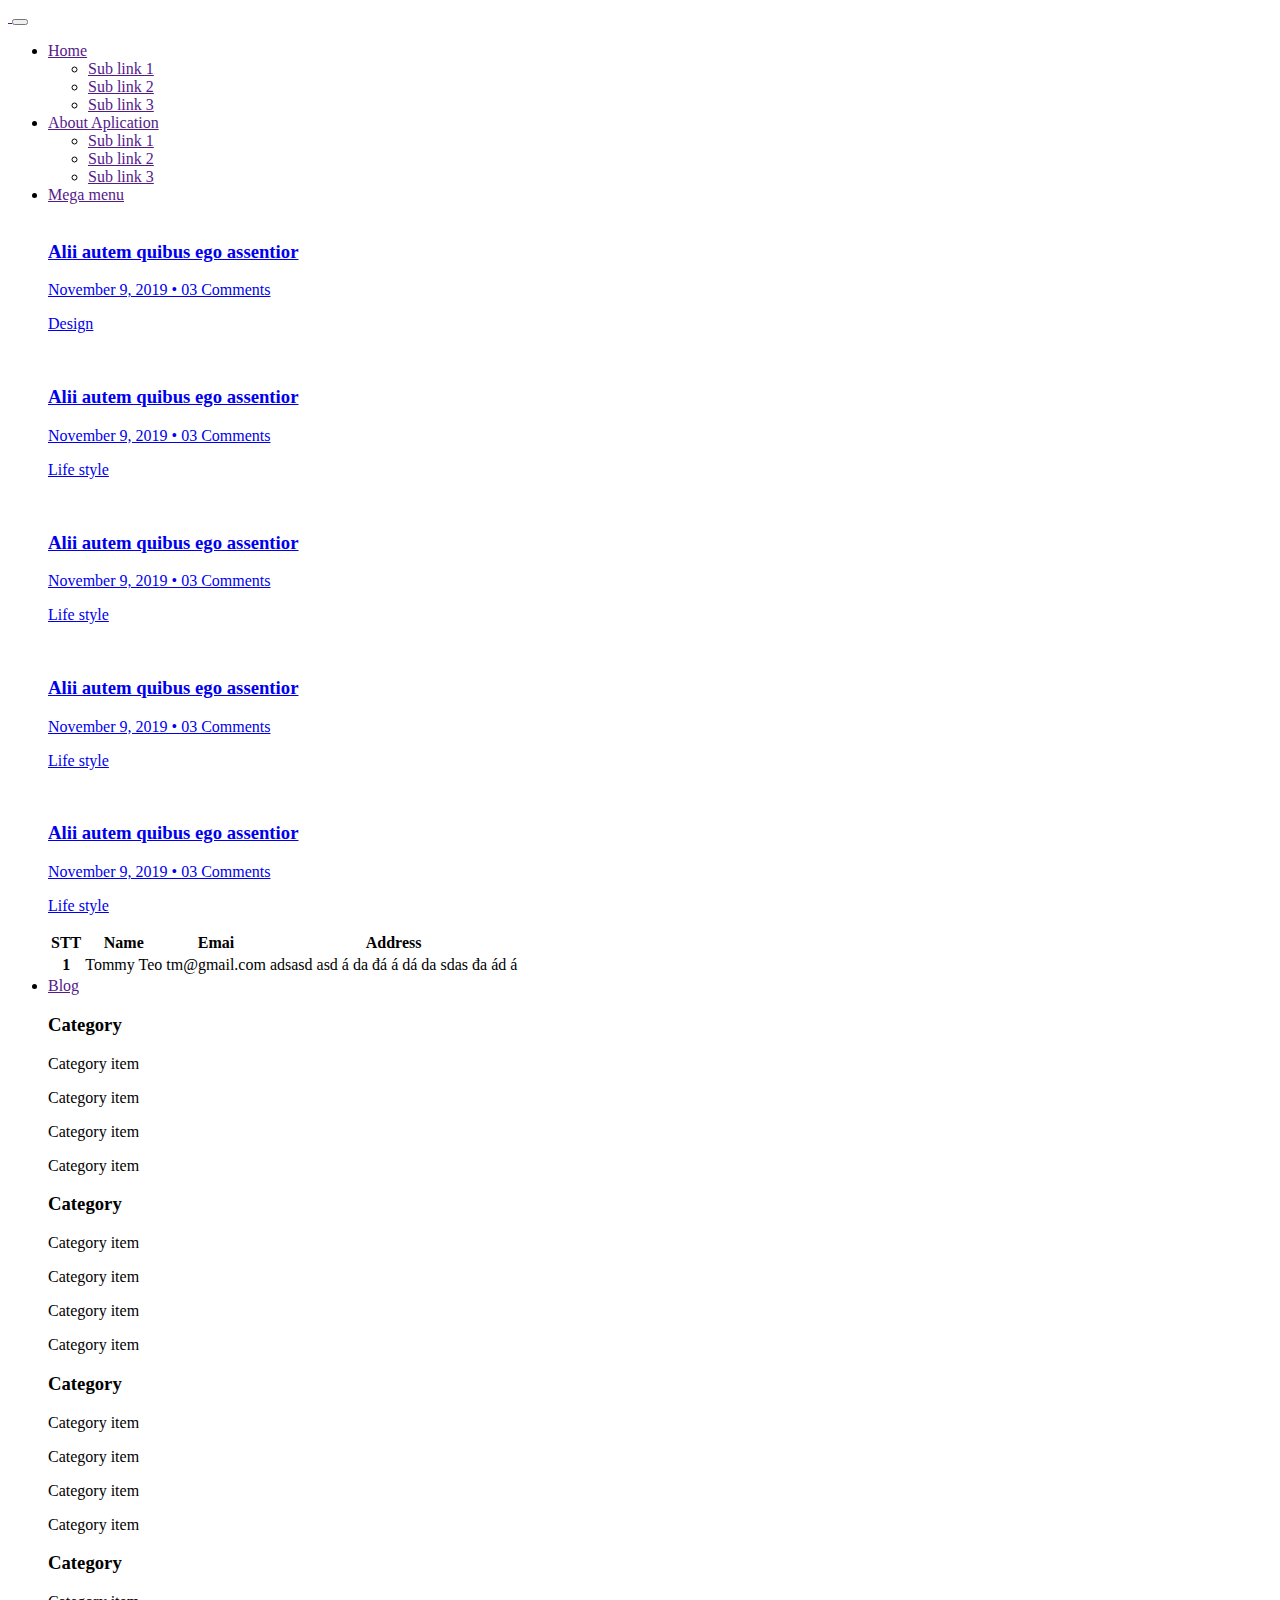
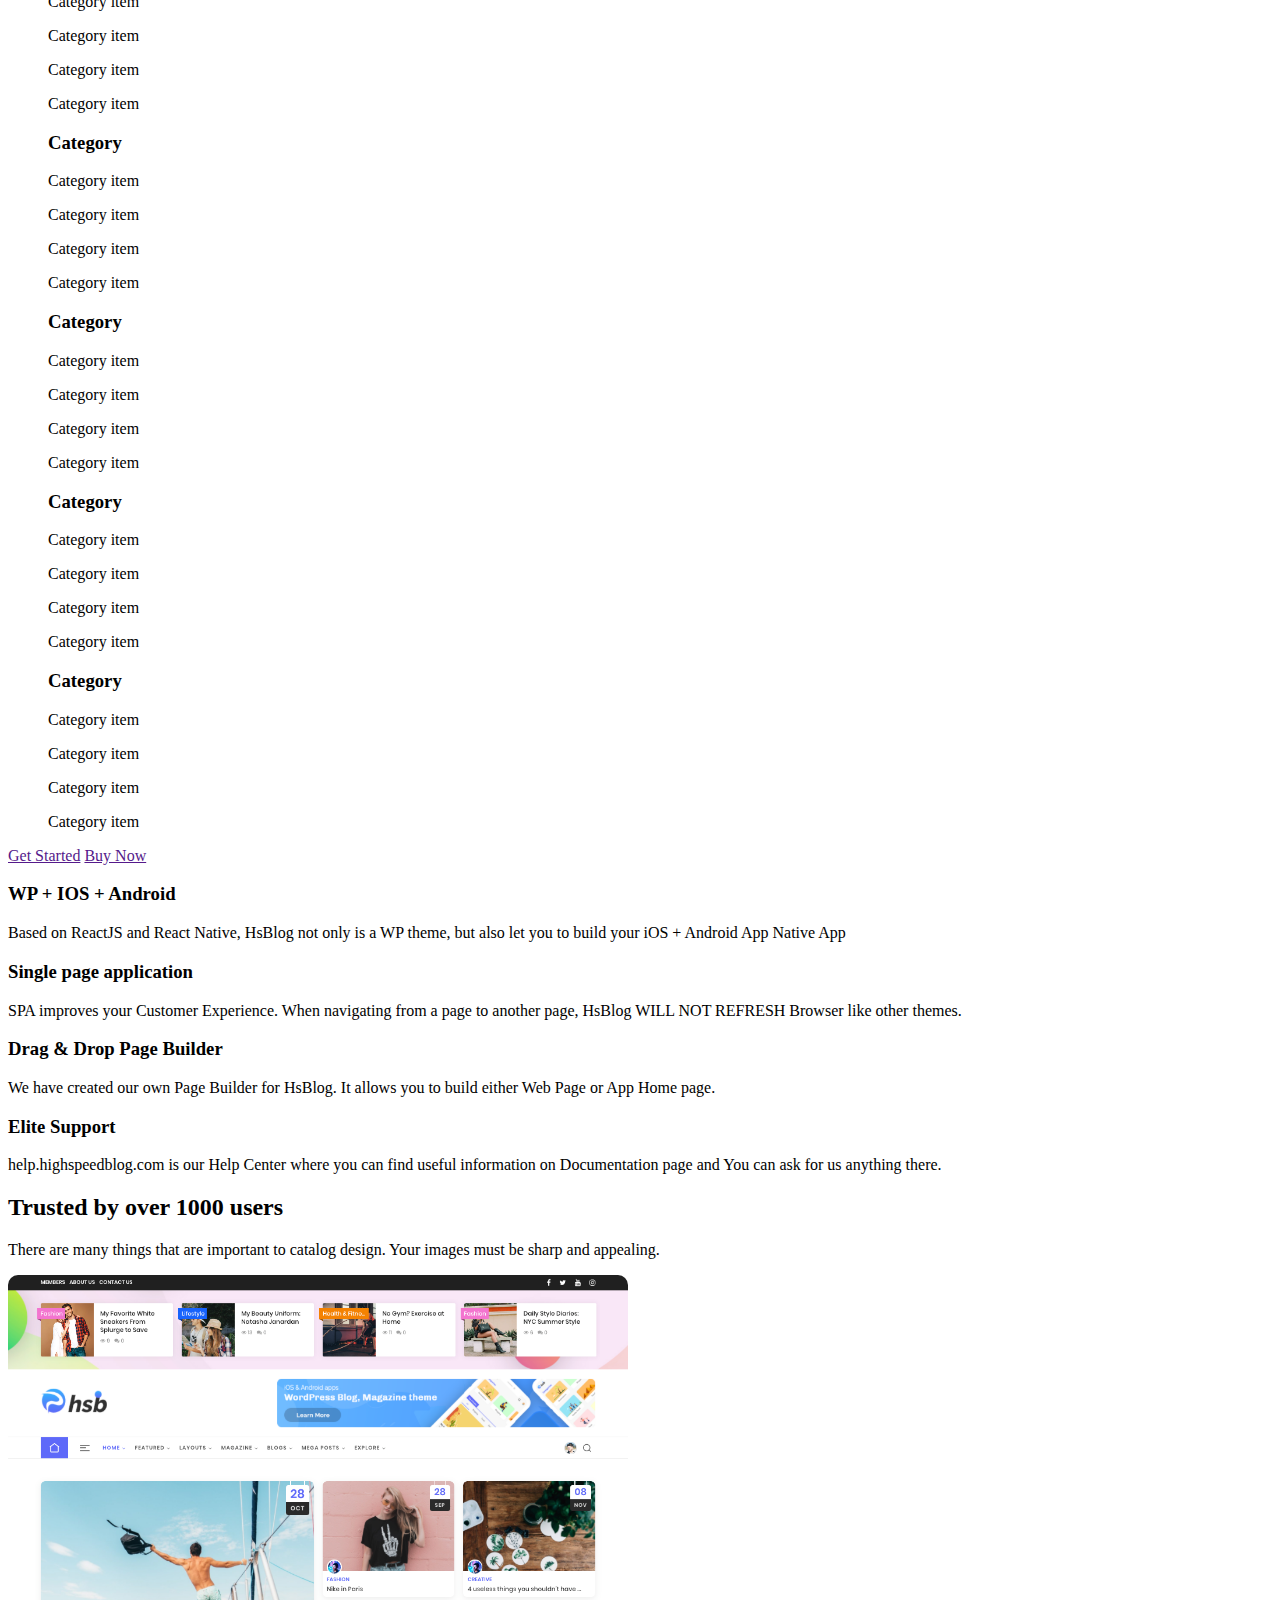
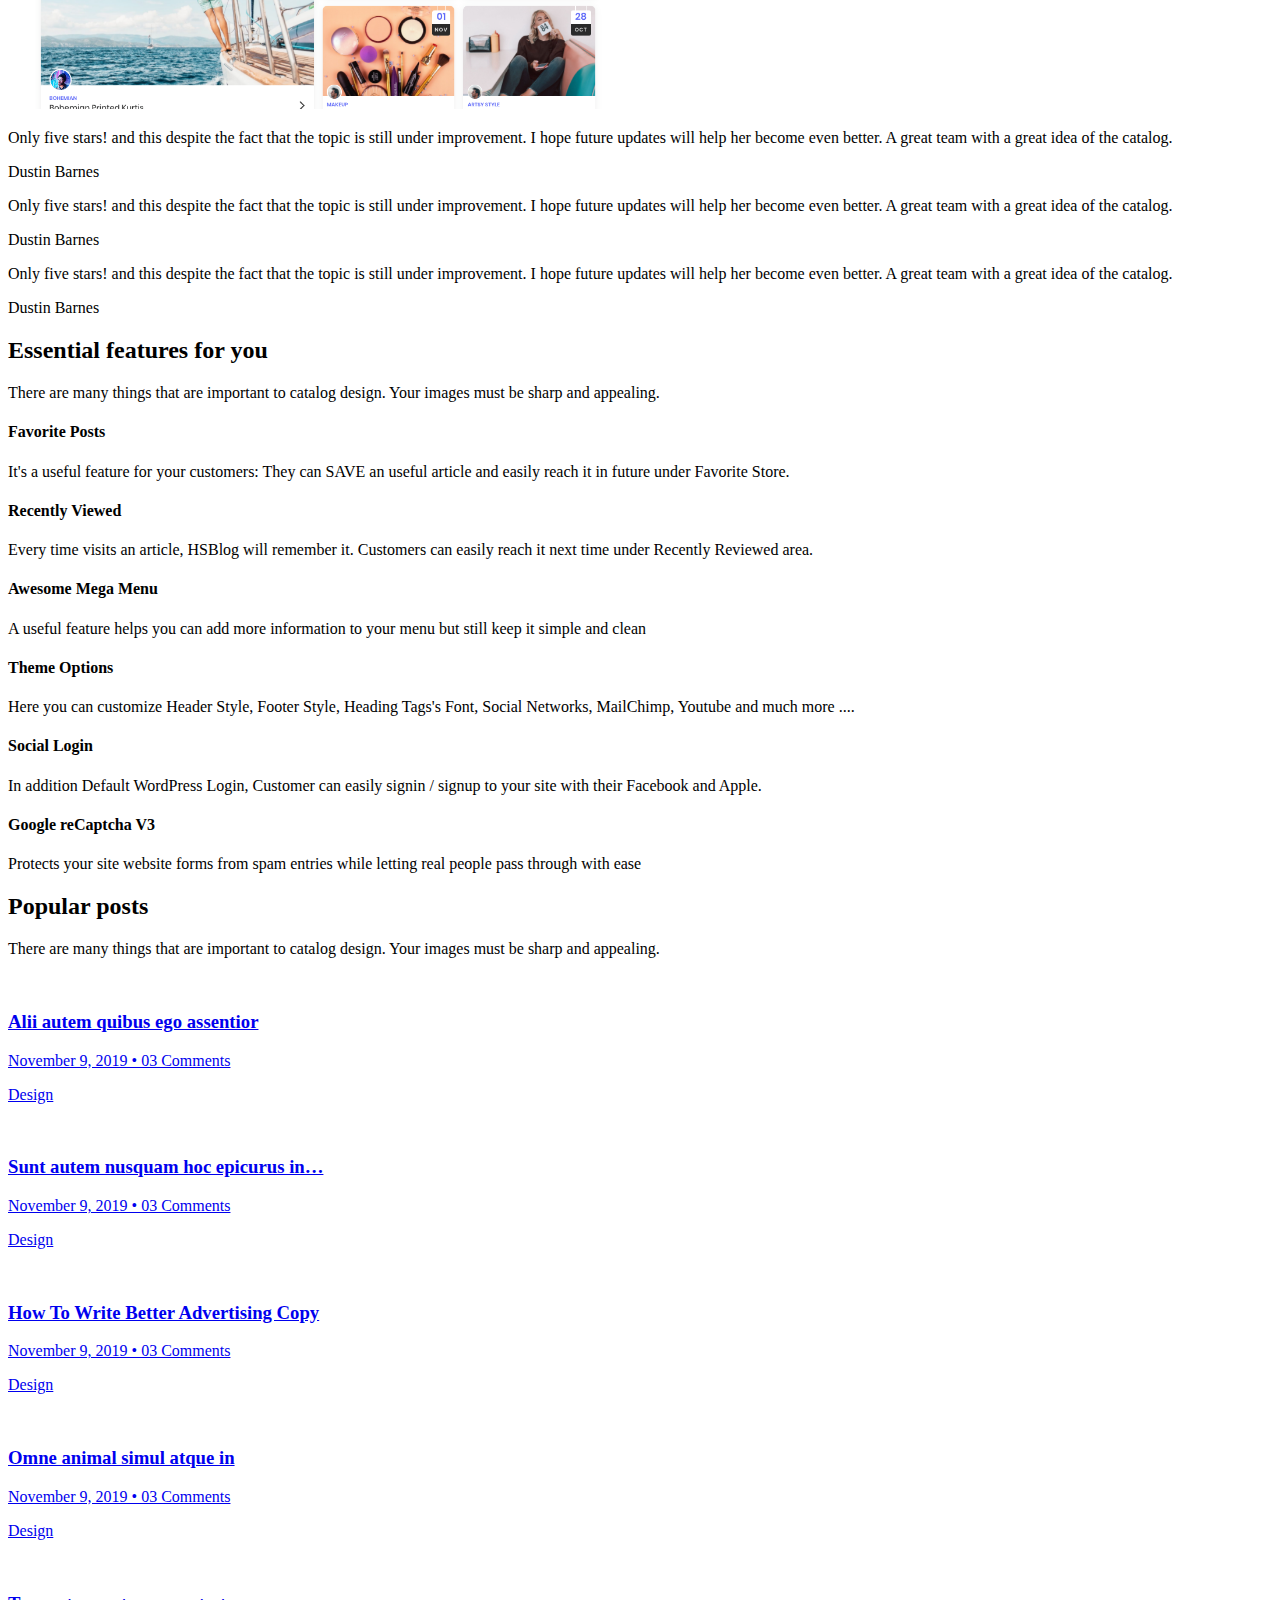
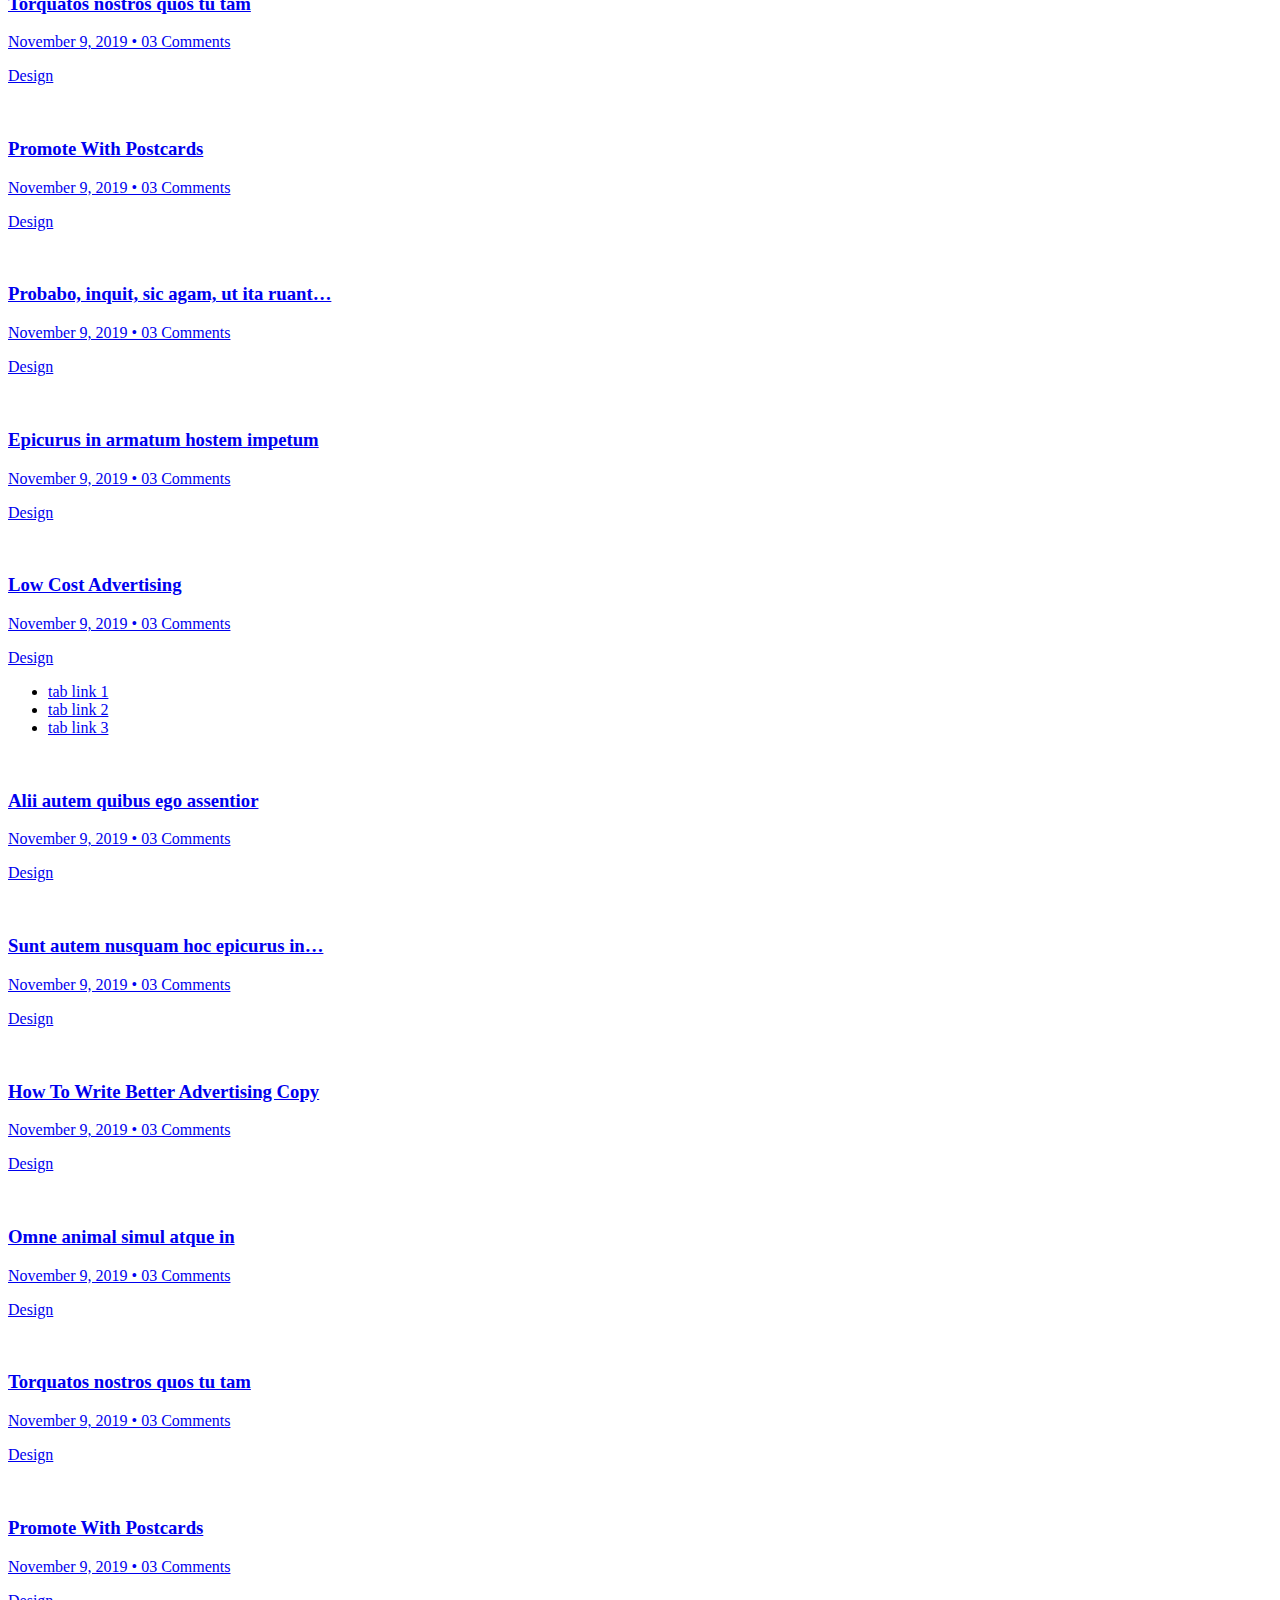
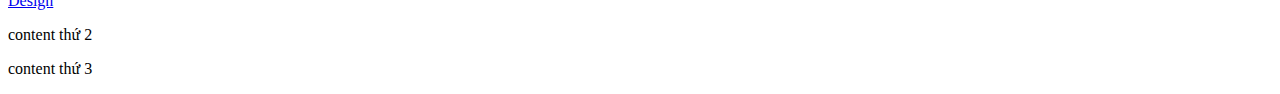
==== commit a70e8635: "Add: tab compoent" ====
--- a/src/index.html
+++ b/src/index.html
@@ -18,661 +18,898 @@
   <div id="root">
     <!-- header -->
     <header class="header">
-      <div class="container">
-        <div class="grid-fluid justify-content-between align-items-center">
-          <a href="" class="header__logo">
-            <img src="./assets/images/logo.png" alt="">
-          </a>
-          <button class="btn toggle-bar">
-            <i class="las la-bars"></i>
-          </button>
-          <nav class="header__menu">
-            <ul class="header__menu-list">
-              <li class="header__menu-item">
-                <a href="" class="header__menu-link">Home</a>
-                <div class="sub-menu">
-                  <ul class="text-center">
-                    <li class="sub-menu__item">
-                      <a href="" class="sub-menu__link">Sub link 1</a>
-                    </li>
-                    <li class="sub-menu__item">
-                      <a href="" class="sub-menu__link">Sub link 2</a>
-                    </li>
-                    <li class="sub-menu__item">
-                      <a href="" class="sub-menu__link">Sub link 3</a>
-                    </li>
-                  </ul>
-                </div>
-              </li>
-              <li class="header__menu-item">
-                <a href="" class="header__menu-link">About Aplication</a>
-                <div class="sub-menu">
-                  <ul class="text-center">
-                    <li class="sub-menu__item">
-                      <a href="" class="sub-menu__link">Sub link 1</a>
-                    </li>
-                    <li class="sub-menu__item">
-                      <a href="" class="sub-menu__link">Sub link 2</a>
-                    </li>
-                    <li class="sub-menu__item">
-                      <a href="" class="sub-menu__link">Sub link 3</a>
-                    </li>
-                  </ul>
-                </div>
-              </li>
-              <li class="header__menu-item mega-dropdown">
-                <a href="" class="header__menu-link has-megamenu">Mega menu</a>
-                <!-- Mega menu -->
-                <div class="mega-menu">
-                  <div class="container">
-                    <div class="grid-fluid">
-                      <div class="col-desk-4 col-tab-6 col-mob-12">
-                        <a href="#" class="post-card">
-                          <div class="post-card__image">
-                            <img
-                              src="https://images.pexels.com/photos/4673428/pexels-photo-4673428.jpeg?auto=compress&cs=tinysrgb&dpr=1&w=500"
-                              alt="" class="">
-                          </div>
-
-                          <div class="post-card__detail">
-                            <h3 class="post-card__title">
-                              Alii autem quibus ego assentior
-                            </h3>
-                            <p class="post-card__time">
-                              November 9, 2019 • 03 Comments
-                            </p>
-                            <p class="category">
-                              Design
-                            </p>
-                          </div>
-                        </a>
-                      </div>
-                      <div class="col-desk-8 col-tab-6 col-mob-12">
-                        <div class="slide">
-                          <div class="swiper-container">
-
-                            <!-- slide wrapper -->
-                            <div class="swiper-wrapper">
-                              <div class="swiper-slide">
-                                <div class="grid-fluid">
-
-                                  <div class="col-desk-6">
-                                    <a href="#" class="post-card">
-                                      <div class="post-card__image">
-                                        <img
-                                          src="https://images.pexels.com/photos/4724071/pexels-photo-4724071.jpeg?auto=compress&cs=tinysrgb&dpr=1&w=500"
-                                          alt="" class="">
-                                      </div>
-
-                                      <div class="post-card__detail">
-                                        <h3 class="post-card__title">
-                                          Alii autem quibus ego assentior
-                                        </h3>
-                                        <p class="post-card__time">
-                                          November 9, 2019 • 03 Comments
-                                        </p>
-                                        <p class="category">
-                                          Life style
-                                        </p>
-                                      </div>
-                                    </a>
+      <div class="grid-fluid justify-content-between align-items-center">
+        <a href="" class="header__logo">
+          <img src="./assets/images/logo.png" alt="">
+        </a>
+        <button class="btn toggle-bar">
+          <i class="las la-bars"></i>
+        </button>
+        <nav class="menu">
+          <ul class="menu__list">
+            <li class="menu__item has-submenu">
+              <a href="" class="menu__link">Home</a>
+
+              <!-- sub menu -->
+              <ul class="sub-menu text-center">
+                <li class="sub-menu__item">
+                  <a href="" class="sub-menu__link">Sub link 1</a>
+                </li>
+                <li class="sub-menu__item">
+                  <a href="" class="sub-menu__link">Sub link 2</a>
+                </li>
+                <li class="sub-menu__item">
+                  <a href="" class="sub-menu__link">Sub link 3</a>
+                </li>
+              </ul>
+              <!-- sub menu -->
+
+            </li>
+            <li class="menu__item has-submenu">
+              <a href="" class="menu__link">About Aplication</a>
+              <ul class="sub-menu text-center">
+                <li class="sub-menu__item">
+                  <a href="" class="sub-menu__link">Sub link 1</a>
+                </li>
+                <li class="sub-menu__item">
+                  <a href="" class="sub-menu__link">Sub link 2</a>
+                </li>
+                <li class="sub-menu__item">
+                  <a href="" class="sub-menu__link">Sub link 3</a>
+                </li>
+              </ul>
+            </li>
+            <li class="menu__item mega-dropdown">
+              <a href="" class="menu__link has-megamenu">Mega menu</a>
+              <!-- Mega menu -->
+              <div class="mega-menu">
+                <div class="grid-fluid">
+                  <div class="col-desk-4 col-tab-6 col-mob-12">
+                    <a href="#" class="post-card">
+                      <div class="post-card__image">
+                        <img
+                          src="https://images.pexels.com/photos/4673428/pexels-photo-4673428.jpeg?auto=compress&cs=tinysrgb&dpr=1&w=500"
+                          alt="" class="">
+                      </div>
+
+                      <div class="post-card__detail">
+                        <h3 class="post-card__title">
+                          Alii autem quibus ego assentior
+                        </h3>
+                        <p class="post-card__time">
+                          November 9, 2019 • 03 Comments
+                        </p>
+                        <p class="category">
+                          Design
+                        </p>
+                      </div>
+                    </a>
+                  </div>
+                  <div class="col-desk-8 col-tab-6 col-mob-12">
+                    <div class="slide">
+                      <div class="swiper-container">
+
+                        <!-- slide wrapper -->
+                        <div class="swiper-wrapper">
+                          <div class="swiper-slide">
+                            <div class="grid-fluid">
+
+                              <div class="col-desk-6">
+                                <a href="#" class="post-card">
+                                  <div class="post-card__image">
+                                    <img
+                                      src="https://images.pexels.com/photos/4724071/pexels-photo-4724071.jpeg?auto=compress&cs=tinysrgb&dpr=1&w=500"
+                                      alt="" class="">
                                   </div>
 
-                                  <div class="col-desk-6">
-                                    <a href="#" class="post-card">
-                                      <div class="post-card__image">
-                                        <img
-                                          src="https://images.pexels.com/photos/3772226/pexels-photo-3772226.jpeg?auto=compress&cs=tinysrgb&dpr=1&w=500"
-                                          alt="" class="">
-                                      </div>
-
-                                      <div class="post-card__detail">
-                                        <h3 class="post-card__title">
-                                          Alii autem quibus ego assentior
-                                        </h3>
-                                        <p class="post-card__time">
-                                          November 9, 2019 • 03 Comments
-                                        </p>
-                                        <p class="category">
-                                          Life style
-                                        </p>
-                                      </div>
-                                    </a>
+                                  <div class="post-card__detail">
+                                    <h3 class="post-card__title">
+                                      Alii autem quibus ego assentior
+                                    </h3>
+                                    <p class="post-card__time">
+                                      November 9, 2019 • 03 Comments
+                                    </p>
+                                    <p class="category">
+                                      Life style
+                                    </p>
                                   </div>
-                                  <div class="col-desk-6">
-                                    <a href="#" class="post-card">
-                                      <div class="post-card__image">
-                                        <img
-                                          src="https://images.pexels.com/photos/4431045/pexels-photo-4431045.jpeg?auto=compress&cs=tinysrgb&dpr=1&w=500"
-                                          alt="" class="">
-                                      </div>
-
-                                      <div class="post-card__detail">
-                                        <h3 class="post-card__title">
-                                          Alii autem quibus ego assentior
-                                        </h3>
-                                        <p class="post-card__time">
-                                          November 9, 2019 • 03 Comments
-                                        </p>
-                                        <p class="category">
-                                          Life style
-                                        </p>
-                                      </div>
-                                    </a>
+                                </a>
+                              </div>
+
+                              <div class="col-desk-6">
+                                <a href="#" class="post-card">
+                                  <div class="post-card__image">
+                                    <img
+                                      src="https://images.pexels.com/photos/3772226/pexels-photo-3772226.jpeg?auto=compress&cs=tinysrgb&dpr=1&w=500"
+                                      alt="" class="">
                                   </div>
-                                  <div class="col-desk-6">
-                                    <a href="#" class="post-card">
-                                      <div class="post-card__image">
-                                        <img
-                                          src="https://images.pexels.com/photos/4956618/pexels-photo-4956618.jpeg?auto=compress&cs=tinysrgb&dpr=1&w=500"
-                                          alt="" class="">
-                                      </div>
-
-                                      <div class="post-card__detail">
-                                        <h3 class="post-card__title">
-                                          Alii autem quibus ego assentior
-                                        </h3>
-                                        <p class="post-card__time">
-                                          November 9, 2019 • 03 Comments
-                                        </p>
-                                        <p class="category">
-                                          Life style
-                                        </p>
-                                      </div>
-                                    </a>
+
+                                  <div class="post-card__detail">
+                                    <h3 class="post-card__title">
+                                      Alii autem quibus ego assentior
+                                    </h3>
+                                    <p class="post-card__time">
+                                      November 9, 2019 • 03 Comments
+                                    </p>
+                                    <p class="category">
+                                      Life style
+                                    </p>
                                   </div>
-
-                                </div>
+                                </a>
                               </div>
-
-                              <div class="swiper-slide">
-                                <div class="table-responsive">
-                                  <table class="table">
-                                    <thead>
-                                      <tr>
-                                        <th>STT</th>
-                                        <th>Name</th>
-                                        <th>Emai</th>
-                                        <th>Address</th>
-                                      </tr>
-                                    </thead>
-                                    <tbody>
-                                      <tr>
-                                        <th>1</th>
-                                        <td>Tommy Teo</td>
-                                        <td>tm@gmail.com</td>
-                                        <td>adsasd asd á da đá á dá da sdas đa ád á</td>
-                                      </tr>
-                                    </tbody>
-                                  </table>
-                                </div>
+                              <div class="col-desk-6">
+                                <a href="#" class="post-card">
+                                  <div class="post-card__image">
+                                    <img
+                                      src="https://images.pexels.com/photos/4431045/pexels-photo-4431045.jpeg?auto=compress&cs=tinysrgb&dpr=1&w=500"
+                                      alt="" class="">
+                                  </div>
+
+                                  <div class="post-card__detail">
+                                    <h3 class="post-card__title">
+                                      Alii autem quibus ego assentior
+                                    </h3>
+                                    <p class="post-card__time">
+                                      November 9, 2019 • 03 Comments
+                                    </p>
+                                    <p class="category">
+                                      Life style
+                                    </p>
+                                  </div>
+                                </a>
+                              </div>
+                              <div class="col-desk-6">
+                                <a href="#" class="post-card">
+                                  <div class="post-card__image">
+                                    <img
+                                      src="https://images.pexels.com/photos/4956618/pexels-photo-4956618.jpeg?auto=compress&cs=tinysrgb&dpr=1&w=500"
+                                      alt="" class="">
+                                  </div>
+
+                                  <div class="post-card__detail">
+                                    <h3 class="post-card__title">
+                                      Alii autem quibus ego assentior
+                                    </h3>
+                                    <p class="post-card__time">
+                                      November 9, 2019 • 03 Comments
+                                    </p>
+                                    <p class="category">
+                                      Life style
+                                    </p>
+                                  </div>
+                                </a>
                               </div>
 
                             </div>
                           </div>
-                          <!-- !slide wrapper -->
-
-                          <div class="swiper-pagination"></div>
+
+                          <div class="swiper-slide">
+                            <div class="table-responsive">
+                              <table class="table">
+                                <thead>
+                                  <tr>
+                                    <th>STT</th>
+                                    <th>Name</th>
+                                    <th>Emai</th>
+                                    <th>Address</th>
+                                  </tr>
+                                </thead>
+                                <tbody>
+                                  <tr>
+                                    <th>1</th>
+                                    <td>Tommy Teo</td>
+                                    <td>tm@gmail.com</td>
+                                    <td>adsasd asd á da đá á dá da sdas đa ád á</td>
+                                  </tr>
+                                </tbody>
+                              </table>
+                            </div>
+                          </div>
+
                         </div>
                       </div>
+                      <!-- !slide wrapper -->
+
                     </div>
                   </div>
-                  <!-- !Mega menu -->
-
+                </div>
+              </div>
+              <!-- !Mega menu -->
+
+            </li>
+
+            <li class="menu__item mega-dropdown">
+              <a href="" class="menu__link has-megamenu">Blog</a>
+
+              <!-- Mega menu -->
+              <div class="mega-menu">
+                <div class="grid-fluid">
+                  <div class="col-desk-3 col-mob-6 text-center">
+                    <h3>Category</h3>
+                    <p>Category item</p>
+                    <p>Category item</p>
+                    <p>Category item</p>
+                    <p>Category item</p>
+                  </div>
+
+                  <div class="col-desk-3 col-mob-6 text-center">
+                    <h3>Category</h3>
+                    <p>Category item</p>
+                    <p>Category item</p>
+                    <p>Category item</p>
+                    <p>Category item</p>
+                  </div>
+
+                  <div class="col-desk-3 col-mob-6 text-center">
+                    <h3>Category</h3>
+                    <p>Category item</p>
+                    <p>Category item</p>
+                    <p>Category item</p>
+                    <p>Category item</p>
+                  </div>
+
+                  <div class="col-desk-3 col-mob-6 text-center">
+                    <h3>Category</h3>
+                    <p>Category item</p>
+                    <p>Category item</p>
+                    <p>Category item</p>
+                    <p>Category item</p>
+                  </div>
+
+                  <div class="col-desk-3 col-mob-6 text-center">
+                    <h3>Category</h3>
+                    <p>Category item</p>
+                    <p>Category item</p>
+                    <p>Category item</p>
+                    <p>Category item</p>
+                  </div>
+
+                  <div class="col-desk-3 col-mob-6 text-center">
+                    <h3>Category</h3>
+                    <p>Category item</p>
+                    <p>Category item</p>
+                    <p>Category item</p>
+                    <p>Category item</p>
+                  </div>
+
+                  <div class="col-desk-3 col-mob-6 text-center">
+                    <h3>Category</h3>
+                    <p>Category item</p>
+                    <p>Category item</p>
+                    <p>Category item</p>
+                    <p>Category item</p>
+                  </div>
+
+                  <div class="col-desk-3 col-mob-6x` text-center">
+                    <h3>Category</h3>
+                    <p>Category item</p>
+                    <p>Category item</p>
+                    <p>Category item</p>
+                    <p>Category item</p>
+                  </div>
+
+                </div>
+              </div>
+              <!-- !Mega menu -->
+            </li>
+          </ul>
+
+          <div class="btn-group">
+            <a href="" class="btn btn--rounded btn--primary">Get Started</a>
+            <a href="" class="btn btn--rounded btn--green">Buy Now</a>
+          </div>
+        </nav>
+
+      </div>
+  </div>
+  <!-- !header -->
+
+  <main class="main">
+    <!-- introduce block -->
+    <section class="section introduce">
+      <div class="container">
+        <div class="grid-fluid">
+          <div class="col-desk-3 col-tab-6 col-mob-12">
+            <div class="introduce-card c-red">
+              <h3 class="introduce-card__title">WP + IOS + Android</h3>
+              <p class="introduce-card__desc">
+                Based on ReactJS and React Native, HsBlog not only is a WP theme, but also let you to build your iOS +
+                Android App Native App
+              </p>
+            </div>
+          </div>
+          <div class="col-desk-3 col-tab-6 col-mob-12">
+            <div class="introduce-card c-info">
+              <h3 class="introduce-card__title">Single page application</h3>
+              <p class="introduce-card__desc">
+                SPA improves your Customer Experience. When navigating from a page to another page, HsBlog WILL NOT
+                REFRESH
+                Browser like other themes.
+              </p>
+            </div>
+          </div>
+          <div class="col-desk-3 col-tab-6 col-mob-12">
+            <div class="introduce-card c-purple">
+              <h3 class="introduce-card__title">Drag & Drop Page Builder</h3>
+              <p class="introduce-card__desc">
+                We have created our own Page Builder for HsBlog. It allows you to build either Web Page or App Home
+                page.
+              </p>
+            </div>
+          </div>
+          <div class="col-desk-3 col-tab-6 col-mob-12">
+            <div class="introduce-card c-blue">
+              <h3 class="introduce-card__title">Elite Support</h3>
+              <p class="introduce-card__desc">
+                help.highspeedblog.com is our Help Center where you can find useful information on Documentation page
+                and
+                You can ask for us anything there.
+              </p>
+            </div>
+          </div>
+        </div>
+      </div>
+    </section>
+    <!-- !introduce block -->
+
+    <!-- trusted block -->
+    <section class="section trusted">
+      <div class="container">
+        <div class="heading text-center mx-auto mb-12">
+          <h2 class="heading__title">Trusted by over <span>1000</span> users
+          </h2>
+
+          <p class="heading__desc">
+            There are many things that are important to catalog design. Your images must be sharp and appealing.
+          </p>
+
+        </div>
+
+        <div class="grid-fluid trusted-content">
+          <div class="col-mob-12 col-desk-6">
+            <img src="./assets/images/examp.png" alt="" class="trusted-content__image">
+          </div>
+
+          <!-- slide -->
+          <div class="col-mob-12 col-desk-6">
+            <div class="slide">
+              <div class="swiper-container">
+
+                <!-- slide wrapper -->
+                <div class="swiper-wrapper">
+                  <div class="swiper-slide">
+
+                    <div class="quote">
+                      <i class="las la-quote-right quote__icon"></i>
+                      <p class="quote__desc">
+                        Only five stars! and this despite the fact that the topic is still under improvement. I hope
+                        future
+                        updates will help her become even better. A great team with a great idea of the catalog.
+                      </p>
+                      <p class="quote__author">
+                        Dustin Barnes
+                      </p>
+                    </div>
+                  </div>
+
+                  <div class="swiper-slide">
+                    <div class="quote">
+                      <i class="las la-quote-right quote__icon"></i>
+
+                      <p class="quote__desc">
+                        Only five stars! and this despite the fact that the topic is still under improvement. I hope
+                        future
+                        updates will help her become even better. A great team with a great idea of the catalog.
+                      </p>
+                      <p class="quote__author">
+                        Dustin Barnes
+                      </p>
+                    </div>
+                  </div>
+
+                  <div class="swiper-slide">
+                    <div class="quote">
+                      <i class="las la-quote-right quote__icon"></i>
+
+                      <p class="quote__desc">
+                        Only five stars! and this despite the fact that the topic is still under improvement. I hope
+                        future
+                        updates will help her become even better. A great team with a great idea of the catalog.
+                      </p>
+                      <p class="quote__author">
+                        Dustin Barnes
+                      </p>
+                    </div>
+                  </div>
+
+                </div>
+              </div>
+              <!-- !slide wrapper -->
+
+              <!-- slide pagination -->
+              <div class="swiper-pagination"></div>
+              <!-- !slide pagination -->
+            </div>
+          </div>
+          <!-- !slide -->
+
+        </div>
+
+      </div>
+      <div class="background background--left"></div>
+    </section>
+    <!-- !trusted block -->
+
+    <!-- feature block -->
+    <section class="section feature">
+      <div class="container">
+
+        <div class="heading mx-auto text-center">
+          <h2 class="heading__title">Essential <span>features</span> for you </h2>
+
+          <p class="heading__desc">
+            There are many things that are important to catalog design. Your images must be sharp and appealing.
+          </p>
+        </div>
+
+        <div class="grid-fluid">
+          <div class="col-desk-4 col-tab-6 col-mob-12">
+            <div class="card">
+              <span class="icon c-red">
+                <i class="las la-heart "></i>
+              </span>
+              <h4 class="card__title">Favorite Posts</h4>
+              <p class="card__desc">It's a useful feature for your customers: They can SAVE an useful article
+                and easily reach it in future
+                under Favorite Store.</p>
+            </div>
+          </div>
+
+          <div class="col-desk-4 col-tab-6 col-mob-12">
+            <div class="card">
+              <span class="icon c-purple">
+                <i class="las la-history"></i>
+              </span>
+              <h4 class="card__title">Recently Viewed</h4>
+              <p class="card__desc">Every time visits an article, HSBlog will remember it. Customers can
+                easily reach it next time under
+                Recently Reviewed area.</p>
+            </div>
+          </div>
+
+          <div class="col-desk-4 col-tab-6 col-mob-12">
+            <div class="card">
+              <span class="icon c-info">
+                <i class="las la-archive"></i>
+              </span>
+              <h4 class="card__title">Awesome Mega Menu</h4>
+              <p class="card__desc">A useful feature helps you can add more information to your menu but
+                still keep it simple and clean</p>
+            </div>
+          </div>
+
+          <div class="col-desk-4 col-tab-6 col-mob-12">
+            <div class="card">
+              <span class="icon c-blue">
+                <i class="las la-cogs"></i>
+              </span>
+              <h4 class="card__title">Theme Options</h4>
+              <p class="card__desc">Here you can customize Header Style, Footer Style, Heading Tags's Font,
+                Social Networks, MailChimp,
+                Youtube and much more ....</p>
+            </div>
+          </div>
+
+          <div class="col-desk-4 col-tab-6 col-mob-12">
+            <div class="card">
+              <span class="icon c-pink">
+                <i class="las la-thumbs-up"></i>
+              </span>
+              <h4 class="card__title">Social Login</h4>
+              <p class="card__desc">In addition Default WordPress Login, Customer can easily signin / signup
+                to your site with their
+                Facebook and Apple.</p>
+            </div>
+          </div>
+
+          <div class="col-desk-4 col-tab-6 col-mob-12">
+            <div class="card">
+              <span class="icon c-green">
+                <i class="las la-check-circle"></i>
+              </span>
+              <h4 class="card__title">Google reCaptcha V3</h4>
+              <p class="card__desc">Protects your site website forms from spam entries while letting real
+                people pass through with ease</p>
+            </div>
+          </div>
+        </div>
+
+      </div>
+      <div class="background background--full"></div>
+    </section>
+    <!-- !feature block -->
+
+    <!-- posts block -->
+    <section class="section post">
+      <div class="container">
+        <div class="heading mx-auto text-center">
+          <h2 class="heading__title">Popular posts</h2>
+
+          <p class="heading__desc">
+            There are many things that are important to catalog design. Your images must be sharp and appealing.
+          </p>
+        </div>
+
+
+
+        <div class="grid-fluid">
+          <div class="col-desk-4 col-tab-6 col-mob-12">
+            <a href="#" class="post-card">
+              <div class="post-card__image">
+                <img src="./assets/images/post1.png" alt="" class="">
+              </div>
+
+              <div class="post-card__detail">
+                <h3 class="post-card__title">
+                  Alii autem quibus ego assentior
+                </h3>
+                <p class="post-card__time">
+                  November 9, 2019 • 03 Comments
+                </p>
+                <p class="category">
+                  Design
+                </p>
+              </div>
+            </a>
+          </div>
+
+          <div class="col-desk-4 col-tab-6 col-mob-12">
+            <a href="#" class="post-card">
+
+              <div class="post-card__image">
+                <img src="./assets/images/post2.png" alt="" class="">
+              </div>
+
+              <div class="post-card__detail">
+                <h3 class="post-card__title">
+                  Sunt autem nusquam hoc epicurus in…
+                </h3>
+                <p class="post-card__time">
+                  November 9, 2019 • 03 Comments
+                </p>
+                <p class="category">
+                  Design
+                </p>
+              </div>
+            </a>
+          </div>
+
+          <div class="col-desk-4 col-tab-6 col-mob-12">
+            <a href="#" class="post-card">
+              <div class="post-card__image">
+                <img src="./assets/images/post3.png" alt="" class="">
+              </div>
+
+              <div class="post-card__detail">
+                <h3 class="post-card__title">
+                  How To Write Better Advertising Copy
+                </h3>
+                <p class="post-card__time">
+                  November 9, 2019 • 03 Comments
+                </p>
+
+                <p class="category">
+                  Design
+                </p>
+              </div>
+            </a>
+          </div>
+
+          <div class="col-desk-4 col-tab-6 col-mob-12">
+            <a href="#" class="post-card">
+              <div class="post-card__image">
+                <img src="./assets/images/post4.png" alt="" class="">
+              </div>
+
+              <div class="post-card__detail">
+                <h3 class="post-card__title">
+                  Omne animal simul atque in
+                </h3>
+                <p class="post-card__time">
+                  November 9, 2019 • 03 Comments
+                </p>
+
+                <p class="category">
+                  Design
+                </p>
+              </div>
+            </a>
+          </div>
+
+          <div class="col-desk-4 col-tab-6 col-mob-12">
+            <a href="#" class="post-card">
+              <div class="post-card__image">
+                <img src="./assets/images/post5.png" alt="" class="">
+              </div>
+
+              <div class="post-card__detail">
+                <h3 class="post-card__title">
+                  Torquatos nostros quos tu tam
+                </h3>
+                <p class="post-card__time">
+                  November 9, 2019 • 03 Comments
+                </p>
+
+                <p class="category">
+                  Design
+                </p>
+              </div>
+            </a>
+          </div>
+
+          <div class="col-desk-4 col-tab-6 col-mob-12">
+            <a href="#" class="post-card">
+              <div class="post-card__image">
+                <img src="./assets/images/post6.png" alt="" class="">
+              </div>
+
+              <div class="post-card__detail">
+                <h3 class="post-card__title">
+                  Promote With Postcards
+                </h3>
+                <p class="post-card__time">
+                  November 9, 2019 • 03 Comments
+                </p>
+
+                <p class="category">
+                  Design
+                </p>
+              </div>
+            </a>
+          </div>
+
+          <div class="col-desk-4 col-tab-6 col-mob-12">
+            <a href="#" class="post-card">
+              <div class="post-card__image">
+                <img src="./assets/images/post7.png" alt="" class="">
+              </div>
+
+              <div class="post-card__detail">
+                <h3 class="post-card__title">
+                  Probabo, inquit, sic agam, ut ita ruant…
+                </h3>
+                <p class="post-card__time">
+                  November 9, 2019 • 03 Comments
+                </p>
+
+                <p class="category">
+                  Design
+                </p>
+              </div>
+            </a>
+          </div>
+
+          <div class="col-desk-4 col-tab-6 col-mob-12">
+            <a href="#" class="post-card">
+              <div class="post-card__image">
+                <img src="./assets/images/post8.png" alt="" class="">
+              </div>
+              <div class="post-card__detail">
+                <h3 class="post-card__title">
+                  Epicurus in armatum hostem impetum
+                </h3>
+                <p class="post-card__time">
+                  November 9, 2019 • 03 Comments
+                </p>
+
+                <p class="category">
+                  Design
+                </p>
+              </div>
+            </a>
+          </div>
+
+          <div class="col-desk-4 col-tab-6 col-mob-12">
+            <a href="#" class="post-card">
+              <div class="post-card__image">
+                <img src="./assets/images/post9.png" alt="" class="">
+              </div>
+
+              <div class="post-card__detail">
+                <h3 class="post-card__title">
+                  Low Cost Advertising
+                </h3>
+                <p class="post-card__time">
+                  November 9, 2019 • 03 Comments
+                </p>
+
+                <p class="category">
+                  Design
+                </p>
+              </div>
+            </a>
+          </div>
+        </div>
+      </div>
+
+    </section>
+    <!-- !posts block -->
+
+
+    <!-- test -->
+    <section class="section test">
+      <div class="grid-fluid">
+        <div class="col-desk-6 mx-auto">
+
+          <!-- tab -->
+          <div id="tab1" class="tab-wrapper">
+            <ul class="tab__nav">
+              <li class="tab__item">
+                <a href="#" class="tab__link is-active">tab link 1</a>
               </li>
-              <li class="header__menu-item">
-                <a href="" class="header__menu-link">Blog</a>
+              <li class="tab__item">
+                <a href="#" class="tab__link">tab link 2</a>
               </li>
-              <li class="header__menu-item">
-                <a href="" class="header__menu-link btn btn--rounded btn--primary">Get Started</a>
-              </li>
-              <li class="header__menu-item">
-                <a href="" class="header__menu-link btn btn--rounded btn--green">Buy Now</a>
+              <li class="tab__item">
+                <a href="#" class="tab__link">tab link 3</a>
               </li>
             </ul>
-          </nav>
+
+            <div class="tab__content">
+              <div class="tab__pane is-active">
+                <div class="grid-fluid">
+                  <div class="col-desk-4 col-tab-6 col-mob-12">
+                    <a href="#" class="post-card">
+                      <div class="post-card__image">
+                        <img src="./assets/images/post1.png" alt="" class="">
+                      </div>
+
+                      <div class="post-card__detail">
+                        <h3 class="post-card__title">
+                          Alii autem quibus ego assentior
+                        </h3>
+                        <p class="post-card__time">
+                          November 9, 2019 • 03 Comments
+                        </p>
+                        <p class="category">
+                          Design
+                        </p>
+                      </div>
+                    </a>
+                  </div>
+
+                  <div class="col-desk-4 col-tab-6 col-mob-12">
+                    <a href="#" class="post-card">
+
+                      <div class="post-card__image">
+                        <img src="./assets/images/post2.png" alt="" class="">
+                      </div>
+
+                      <div class="post-card__detail">
+                        <h3 class="post-card__title">
+                          Sunt autem nusquam hoc epicurus in…
+                        </h3>
+                        <p class="post-card__time">
+                          November 9, 2019 • 03 Comments
+                        </p>
+                        <p class="category">
+                          Design
+                        </p>
+                      </div>
+                    </a>
+                  </div>
+
+                  <div class="col-desk-4 col-tab-6 col-mob-12">
+                    <a href="#" class="post-card">
+                      <div class="post-card__image">
+                        <img src="./assets/images/post3.png" alt="" class="">
+                      </div>
+
+                      <div class="post-card__detail">
+                        <h3 class="post-card__title">
+                          How To Write Better Advertising Copy
+                        </h3>
+                        <p class="post-card__time">
+                          November 9, 2019 • 03 Comments
+                        </p>
+
+                        <p class="category">
+                          Design
+                        </p>
+                      </div>
+                    </a>
+                  </div>
+
+                  <div class="col-desk-4 col-tab-6 col-mob-12">
+                    <a href="#" class="post-card">
+                      <div class="post-card__image">
+                        <img src="./assets/images/post4.png" alt="" class="">
+                      </div>
+
+                      <div class="post-card__detail">
+                        <h3 class="post-card__title">
+                          Omne animal simul atque in
+                        </h3>
+                        <p class="post-card__time">
+                          November 9, 2019 • 03 Comments
+                        </p>
+
+                        <p class="category">
+                          Design
+                        </p>
+                      </div>
+                    </a>
+                  </div>
+
+                  <div class="col-desk-4 col-tab-6 col-mob-12">
+                    <a href="#" class="post-card">
+                      <div class="post-card__image">
+                        <img src="./assets/images/post5.png" alt="" class="">
+                      </div>
+
+                      <div class="post-card__detail">
+                        <h3 class="post-card__title">
+                          Torquatos nostros quos tu tam
+                        </h3>
+                        <p class="post-card__time">
+                          November 9, 2019 • 03 Comments
+                        </p>
+
+                        <p class="category">
+                          Design
+                        </p>
+                      </div>
+                    </a>
+                  </div>
+
+                  <div class="col-desk-4 col-tab-6 col-mob-12">
+                    <a href="#" class="post-card">
+                      <div class="post-card__image">
+                        <img src="./assets/images/post6.png" alt="" class="">
+                      </div>
+
+                      <div class="post-card__detail">
+                        <h3 class="post-card__title">
+                          Promote With Postcards
+                        </h3>
+                        <p class="post-card__time">
+                          November 9, 2019 • 03 Comments
+                        </p>
+
+                        <p class="category">
+                          Design
+                        </p>
+                      </div>
+                    </a>
+                  </div>
+
+                </div>
+              </div>
+              <div class="tab__pane">
+                <p> content thứ 2
+                </p>
+              </div>
+
+              <div class="tab__pane">
+                <p>content thứ 3</p>
+              </div>
+            </div>
+          </div>
+          <!-- !tab -->
+
         </div>
       </div>
-    </header>
-    <!-- !header -->
-
-    <main class="main">
-      <!-- introduce block -->
-      <section class="section introduce">
-        <div class="container">
-          <div class="grid-fluid">
-            <div class="col-desk-3 col-tab-6 col-mob-12">
-              <div class="introduce-card c-red">
-                <h3 class="introduce-card__title">WP + IOS + Android</h3>
-                <p class="introduce-card__desc">
-                  Based on ReactJS and React Native, HsBlog not only is a WP theme, but also let you to build your iOS +
-                  Android App Native App
-                </p>
-              </div>
-            </div>
-            <div class="col-desk-3 col-tab-6 col-mob-12">
-              <div class="introduce-card c-info">
-                <h3 class="introduce-card__title">Single page application</h3>
-                <p class="introduce-card__desc">
-                  SPA improves your Customer Experience. When navigating from a page to another page, HsBlog WILL NOT
-                  REFRESH
-                  Browser like other themes.
-                </p>
-              </div>
-            </div>
-            <div class="col-desk-3 col-tab-6 col-mob-12">
-              <div class="introduce-card c-purple">
-                <h3 class="introduce-card__title">Drag & Drop Page Builder</h3>
-                <p class="introduce-card__desc">
-                  We have created our own Page Builder for HsBlog. It allows you to build either Web Page or App Home
-                  page.
-                </p>
-              </div>
-            </div>
-            <div class="col-desk-3 col-tab-6 col-mob-12">
-              <div class="introduce-card c-blue">
-                <h3 class="introduce-card__title">Elite Support</h3>
-                <p class="introduce-card__desc">
-                  help.highspeedblog.com is our Help Center where you can find useful information on Documentation page
-                  and
-                  You can ask for us anything there.
-                </p>
-              </div>
-            </div>
-          </div>
-        </div>
-      </section>
-      <!-- !introduce block -->
-
-      <!-- trusted block -->
-      <section class="section trusted">
-        <div class="container">
-          <div class="heading text-center mx-auto mb-12">
-            <h2 class="heading__title">Trusted by over <span>1000</span> users
-            </h2>
-
-            <p class="heading__desc">
-              There are many things that are important to catalog design. Your images must be sharp and appealing.
-            </p>
-
-          </div>
-
-          <div class="grid-fluid trusted-content">
-            <div class="col-mob-12 col-desk-6">
-              <img src="./assets/images/examp.png" alt="" class="trusted-content__image">
-            </div>
-
-            <!-- slide -->
-            <div class="col-mob-12 col-desk-6">
-              <div class="slide">
-                <div class="swiper-container">
-
-                  <!-- slide wrapper -->
-                  <div class="swiper-wrapper">
-                    <div class="swiper-slide">
-
-                      <div class="quote">
-                        <i class="las la-quote-right quote__icon"></i>
-                        <p class="quote__desc">
-                          Only five stars! and this despite the fact that the topic is still under improvement. I hope
-                          future
-                          updates will help her become even better. A great team with a great idea of the catalog.
-                        </p>
-                        <p class="quote__author">
-                          Dustin Barnes
-                        </p>
-                      </div>
-                    </div>
-
-                    <div class="swiper-slide">
-                      <div class="quote">
-                        <i class="las la-quote-right quote__icon"></i>
-
-                        <p class="quote__desc">
-                          Only five stars! and this despite the fact that the topic is still under improvement. I hope
-                          future
-                          updates will help her become even better. A great team with a great idea of the catalog.
-                        </p>
-                        <p class="quote__author">
-                          Dustin Barnes
-                        </p>
-                      </div>
-                    </div>
-
-                    <div class="swiper-slide">
-                      <div class="quote">
-                        <i class="las la-quote-right quote__icon"></i>
-
-                        <p class="quote__desc">
-                          Only five stars! and this despite the fact that the topic is still under improvement. I hope
-                          future
-                          updates will help her become even better. A great team with a great idea of the catalog.
-                        </p>
-                        <p class="quote__author">
-                          Dustin Barnes
-                        </p>
-                      </div>
-                    </div>
-
-                  </div>
-                </div>
-                <!-- !slide wrapper -->
-
-                <!-- slide pagination -->
-                <div class="swiper-pagination"></div>
-                <!-- !slide pagination -->
-              </div>
-            </div>
-            <!-- !slide -->
-
-          </div>
-
-        </div>
-        <div class="background background--left"></div>
-      </section>
-      <!-- !trusted block -->
-
-      <!-- feature block -->
-      <section class="section feature">
-        <div class="container">
-
-          <div class="heading mx-auto text-center">
-            <h2 class="heading__title">Essential <span>features</span> for you </h2>
-
-            <p class="heading__desc">
-              There are many things that are important to catalog design. Your images must be sharp and appealing.
-            </p>
-          </div>
-
-          <div class="grid-fluid">
-            <div class="col-desk-4 col-tab-6 col-mob-12">
-              <div class="card">
-                <span class="icon c-red">
-                  <i class="las la-heart "></i>
-                </span>
-                <h4 class="card__title">Favorite Posts</h4>
-                <p class="card__desc">It's a useful feature for your customers: They can SAVE an useful article
-                  and easily reach it in future
-                  under Favorite Store.</p>
-              </div>
-            </div>
-
-            <div class="col-desk-4 col-tab-6 col-mob-12">
-              <div class="card">
-                <span class="icon c-purple">
-                  <i class="las la-history"></i>
-                </span>
-                <h4 class="card__title">Recently Viewed</h4>
-                <p class="card__desc">Every time visits an article, HSBlog will remember it. Customers can
-                  easily reach it next time under
-                  Recently Reviewed area.</p>
-              </div>
-            </div>
-
-            <div class="col-desk-4 col-tab-6 col-mob-12">
-              <div class="card">
-                <span class="icon c-info">
-                  <i class="las la-archive"></i>
-                </span>
-                <h4 class="card__title">Awesome Mega Menu</h4>
-                <p class="card__desc">A useful feature helps you can add more information to your menu but
-                  still keep it simple and clean</p>
-              </div>
-            </div>
-
-            <div class="col-desk-4 col-tab-6 col-mob-12">
-              <div class="card">
-                <span class="icon c-blue">
-                  <i class="las la-cogs"></i>
-                </span>
-                <h4 class="card__title">Theme Options</h4>
-                <p class="card__desc">Here you can customize Header Style, Footer Style, Heading Tags's Font,
-                  Social Networks, MailChimp,
-                  Youtube and much more ....</p>
-              </div>
-            </div>
-
-            <div class="col-desk-4 col-tab-6 col-mob-12">
-              <div class="card">
-                <span class="icon c-pink">
-                  <i class="las la-thumbs-up"></i>
-                </span>
-                <h4 class="card__title">Social Login</h4>
-                <p class="card__desc">In addition Default WordPress Login, Customer can easily signin / signup
-                  to your site with their
-                  Facebook and Apple.</p>
-              </div>
-            </div>
-
-            <div class="col-desk-4 col-tab-6 col-mob-12">
-              <div class="card">
-                <span class="icon c-green">
-                  <i class="las la-check-circle"></i>
-                </span>
-                <h4 class="card__title">Google reCaptcha V3</h4>
-                <p class="card__desc">Protects your site website forms from spam entries while letting real
-                  people pass through with ease</p>
-              </div>
-            </div>
-          </div>
-
-        </div>
-        <div class="background background--full"></div>
-      </section>
-      <!-- !feature block -->
-
-      <!-- posts block -->
-      <section class="section post">
-        <div class="container">
-          <div class="heading mx-auto text-center">
-            <h2 class="heading__title">Popular posts</h2>
-
-            <p class="heading__desc">
-              There are many things that are important to catalog design. Your images must be sharp and appealing.
-            </p>
-          </div>
-
-
-
-          <div class="grid-fluid">
-            <div class="col-desk-4 col-tab-6 col-mob-12">
-              <a href="#" class="post-card">
-                <div class="post-card__image">
-                  <img src="./assets/images/post1.png" alt="" class="">
-                </div>
-
-                <div class="post-card__detail">
-                  <h3 class="post-card__title">
-                    Alii autem quibus ego assentior
-                  </h3>
-                  <p class="post-card__time">
-                    November 9, 2019 • 03 Comments
-                  </p>
-                  <p class="category">
-                    Design
-                  </p>
-                </div>
-              </a>
-            </div>
-
-            <div class="col-desk-4 col-tab-6 col-mob-12">
-              <a href="#" class="post-card">
-
-                <div class="post-card__image">
-                  <img src="./assets/images/post2.png" alt="" class="">
-                </div>
-
-                <div class="post-card__detail">
-                  <h3 class="post-card__title">
-                    Sunt autem nusquam hoc epicurus in…
-                  </h3>
-                  <p class="post-card__time">
-                    November 9, 2019 • 03 Comments
-                  </p>
-                  <p class="category">
-                    Design
-                  </p>
-                </div>
-              </a>
-            </div>
-
-            <div class="col-desk-4 col-tab-6 col-mob-12">
-              <a href="#" class="post-card">
-                <div class="post-card__image">
-                  <img src="./assets/images/post3.png" alt="" class="">
-                </div>
-
-                <div class="post-card__detail">
-                  <h3 class="post-card__title">
-                    How To Write Better Advertising Copy
-                  </h3>
-                  <p class="post-card__time">
-                    November 9, 2019 • 03 Comments
-                  </p>
-
-                  <p class="category">
-                    Design
-                  </p>
-                </div>
-              </a>
-            </div>
-
-            <div class="col-desk-4 col-tab-6 col-mob-12">
-              <a href="#" class="post-card">
-                <div class="post-card__image">
-                  <img src="./assets/images/post4.png" alt="" class="">
-                </div>
-
-                <div class="post-card__detail">
-                  <h3 class="post-card__title">
-                    Omne animal simul atque in
-                  </h3>
-                  <p class="post-card__time">
-                    November 9, 2019 • 03 Comments
-                  </p>
-
-                  <p class="category">
-                    Design
-                  </p>
-                </div>
-              </a>
-            </div>
-
-            <div class="col-desk-4 col-tab-6 col-mob-12">
-              <a href="#" class="post-card">
-                <div class="post-card__image">
-                  <img src="./assets/images/post5.png" alt="" class="">
-                </div>
-
-                <div class="post-card__detail">
-                  <h3 class="post-card__title">
-                    Torquatos nostros quos tu tam
-                  </h3>
-                  <p class="post-card__time">
-                    November 9, 2019 • 03 Comments
-                  </p>
-
-                  <p class="category">
-                    Design
-                  </p>
-                </div>
-              </a>
-            </div>
-
-            <div class="col-desk-4 col-tab-6 col-mob-12">
-              <a href="#" class="post-card">
-                <div class="post-card__image">
-                  <img src="./assets/images/post6.png" alt="" class="">
-                </div>
-
-                <div class="post-card__detail">
-                  <h3 class="post-card__title">
-                    Promote With Postcards
-                  </h3>
-                  <p class="post-card__time">
-                    November 9, 2019 • 03 Comments
-                  </p>
-
-                  <p class="category">
-                    Design
-                  </p>
-                </div>
-              </a>
-            </div>
-
-            <div class="col-desk-4 col-tab-6 col-mob-12">
-              <a href="#" class="post-card">
-                <div class="post-card__image">
-                  <img src="./assets/images/post7.png" alt="" class="">
-                </div>
-
-                <div class="post-card__detail">
-                  <h3 class="post-card__title">
-                    Probabo, inquit, sic agam, ut ita ruant…
-                  </h3>
-                  <p class="post-card__time">
-                    November 9, 2019 • 03 Comments
-                  </p>
-
-                  <p class="category">
-                    Design
-                  </p>
-                </div>
-              </a>
-            </div>
-
-            <div class="col-desk-4 col-tab-6 col-mob-12">
-              <a href="#" class="post-card">
-                <div class="post-card__image">
-                  <img src="./assets/images/post8.png" alt="" class="">
-                </div>
-                <div class="post-card__detail">
-                  <h3 class="post-card__title">
-                    Epicurus in armatum hostem impetum
-                  </h3>
-                  <p class="post-card__time">
-                    November 9, 2019 • 03 Comments
-                  </p>
-
-                  <p class="category">
-                    Design
-                  </p>
-                </div>
-              </a>
-            </div>
-
-            <div class="col-desk-4 col-tab-6 col-mob-12">
-              <a href="#" class="post-card">
-                <div class="post-card__image">
-                  <img src="./assets/images/post9.png" alt="" class="">
-                </div>
-
-                <div class="post-card__detail">
-                  <h3 class="post-card__title">
-                    Low Cost Advertising
-                  </h3>
-                  <p class="post-card__time">
-                    November 9, 2019 • 03 Comments
-                  </p>
-
-                  <p class="category">
-                    Design
-                  </p>
-                </div>
-              </a>
-            </div>
-          </div>
-        </div>
-
-      </section>
-      <!-- !posts block -->
-    </main>
+    </section>
+    <!-- !test -->
+  </main>
 
   </div>
 
   <!-- slide swiper -->
   <script src="./assets/vendors/slide/swiper.min.js"></script>
   <script src="./assets/js/scripts.js"></script>
+  <script src="./assets/js/Tab.js"></script>
+
   <script>
     const swiper = new Swiper('.trusted-content .swiper-container', {
       pagination: {
@@ -691,6 +928,12 @@
       }
     });
 
+    const testTab = Tab({
+      el: '#tab1',
+      tabLinks: '.tab__link',
+      tabPanes: '.tab__pane'
+    }).render();
+
   </script>
 
 </body>
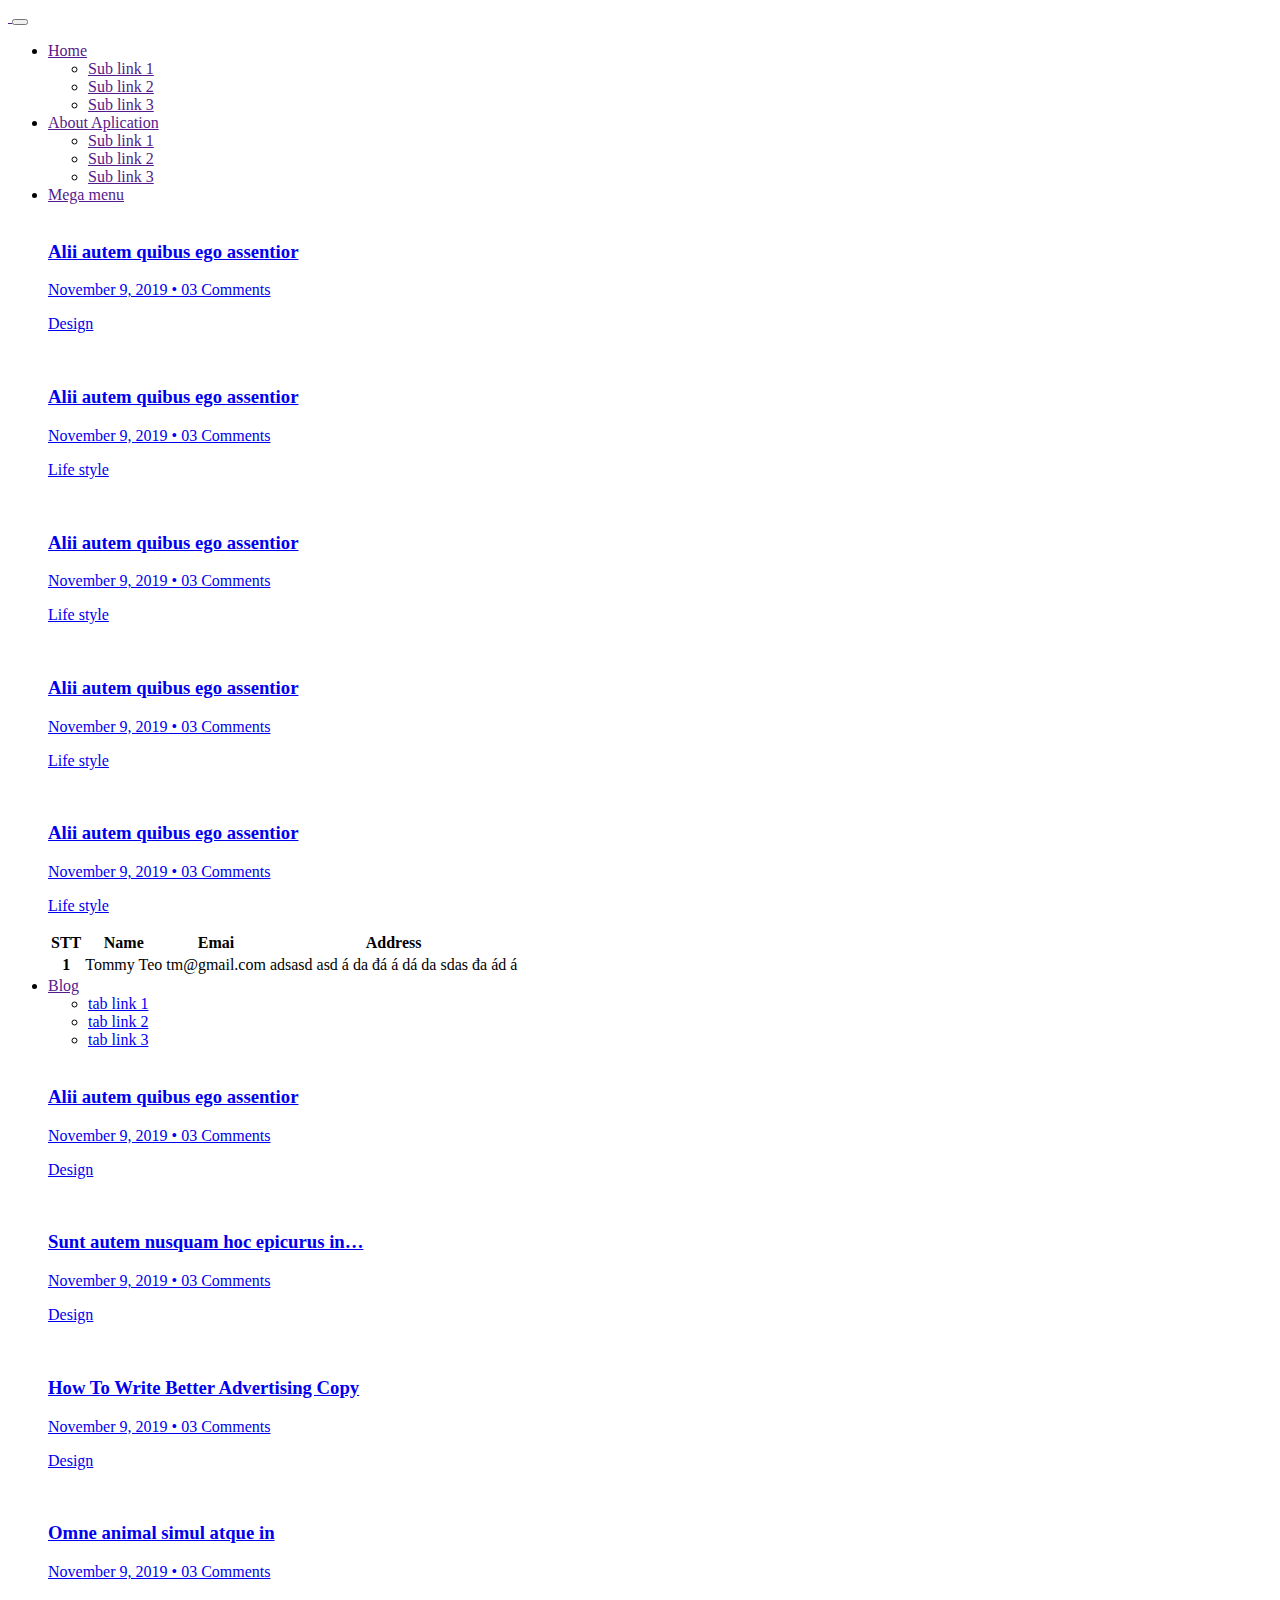
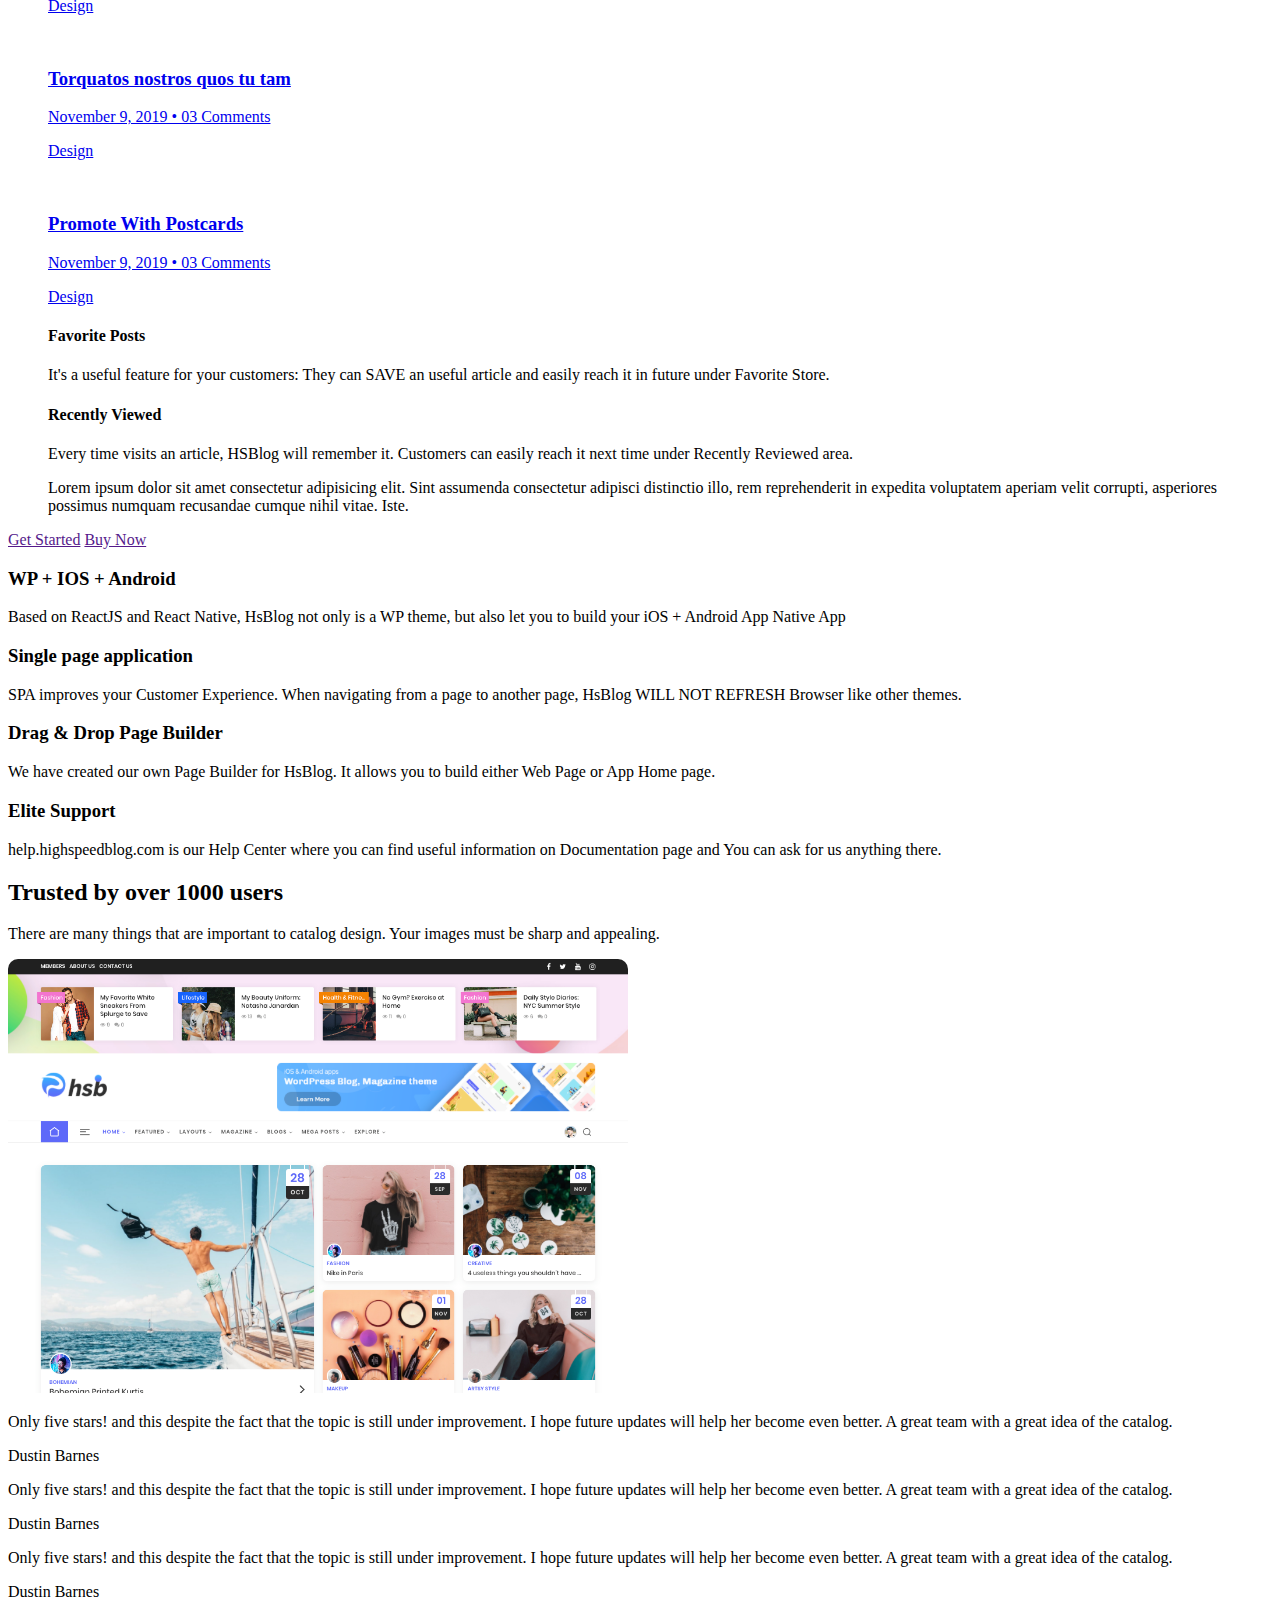
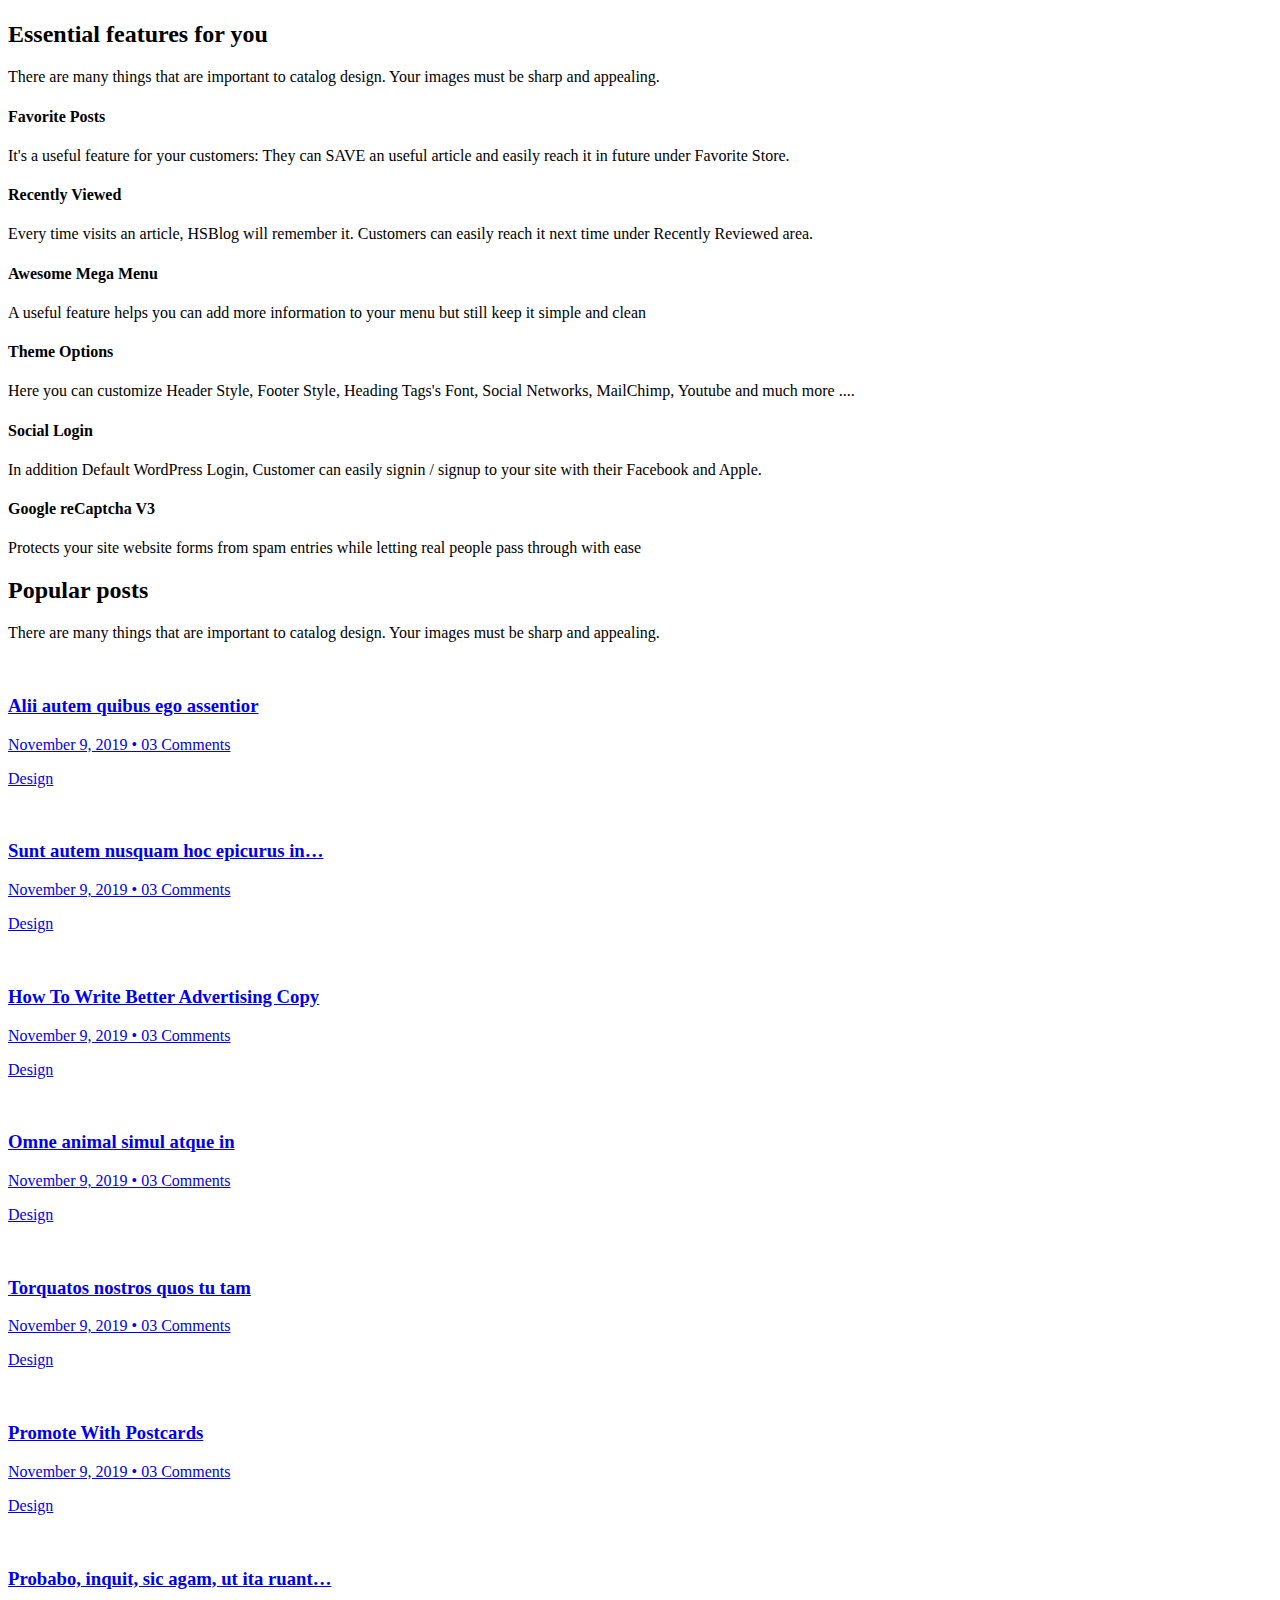
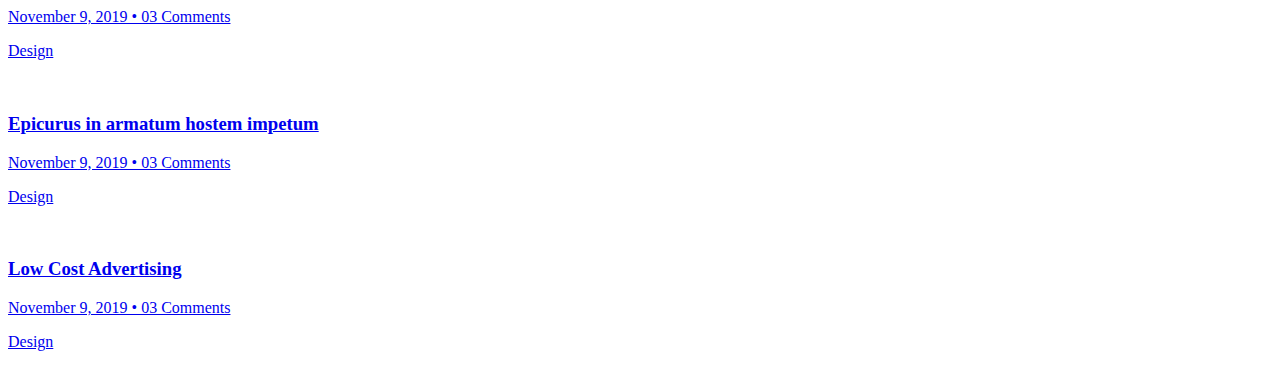
==== commit 7fd282f8: "modify component" ====
--- a/src/index.html
+++ b/src/index.html
@@ -32,7 +32,7 @@
 
               <!-- sub menu -->
               <ul class="sub-menu text-center">
-                <li class="sub-menu__item">
+                <li class="sub-menu__item has-submenu">
                   <a href="" class="sub-menu__link">Sub link 1</a>
                 </li>
                 <li class="sub-menu__item">
@@ -59,8 +59,8 @@
                 </li>
               </ul>
             </li>
-            <li class="menu__item mega-dropdown">
-              <a href="" class="menu__link has-megamenu">Mega menu</a>
+            <li class="menu__item has-megamenu">
+              <a href="" class="menu__link ">Mega menu</a>
               <!-- Mega menu -->
               <div class="mega-menu">
                 <div class="grid-fluid">
@@ -87,7 +87,7 @@
                   </div>
                   <div class="col-desk-8 col-tab-6 col-mob-12">
                     <div class="slide">
-                      <div class="swiper-container">
+                      <div class="mega-slide swiper-container">
 
                         <!-- slide wrapper -->
                         <div class="swiper-wrapper">
@@ -218,79 +218,197 @@
 
             </li>
 
-            <li class="menu__item mega-dropdown">
-              <a href="" class="menu__link has-megamenu">Blog</a>
+            <li class="menu__item has-megamenu">
+              <a href="" class="menu__link">Blog</a>
 
               <!-- Mega menu -->
               <div class="mega-menu">
-                <div class="grid-fluid">
-                  <div class="col-desk-3 col-mob-6 text-center">
-                    <h3>Category</h3>
-                    <p>Category item</p>
-                    <p>Category item</p>
-                    <p>Category item</p>
-                    <p>Category item</p>
+                <!-- tab -->
+                <div id="tab1" class="tab-wrapper">
+                  <ul class="tab__nav">
+                    <li class="tab__item">
+                      <a href="#" class="tab__link is-active">tab link 1</a>
+                    </li>
+                    <li class="tab__item">
+                      <a href="#" class="tab__link">tab link 2</a>
+                    </li>
+                    <li class="tab__item">
+                      <a href="#" class="tab__link">tab link 3</a>
+                    </li>
+                  </ul>
+
+                  <div class="tab__content">
+
+                    <div class="tab__pane is-active">
+                      <div class="grid-fluid">
+                        <div class="col-desk-4 col-tab-6 col-mob-12">
+                          <a href="#" class="post-card">
+                            <div class="post-card__image">
+                              <img src="./assets/images/post1.png" alt="" class="">
+                            </div>
+
+                            <div class="post-card__detail">
+                              <h3 class="post-card__title">
+                                Alii autem quibus ego assentior
+                              </h3>
+                              <p class="post-card__time">
+                                November 9, 2019 • 03 Comments
+                              </p>
+                              <p class="category">
+                                Design
+                              </p>
+                            </div>
+                          </a>
+                        </div>
+
+                        <div class="col-desk-4 col-tab-6 col-mob-12">
+                          <a href="#" class="post-card">
+
+                            <div class="post-card__image">
+                              <img src="./assets/images/post2.png" alt="" class="">
+                            </div>
+
+                            <div class="post-card__detail">
+                              <h3 class="post-card__title">
+                                Sunt autem nusquam hoc epicurus in…
+                              </h3>
+                              <p class="post-card__time">
+                                November 9, 2019 • 03 Comments
+                              </p>
+                              <p class="category">
+                                Design
+                              </p>
+                            </div>
+                          </a>
+                        </div>
+
+                        <div class="col-desk-4 col-tab-6 col-mob-12">
+                          <a href="#" class="post-card">
+                            <div class="post-card__image">
+                              <img src="./assets/images/post3.png" alt="" class="">
+                            </div>
+
+                            <div class="post-card__detail">
+                              <h3 class="post-card__title">
+                                How To Write Better Advertising Copy
+                              </h3>
+                              <p class="post-card__time">
+                                November 9, 2019 • 03 Comments
+                              </p>
+
+                              <p class="category">
+                                Design
+                              </p>
+                            </div>
+                          </a>
+                        </div>
+
+                        <div class="col-desk-4 col-tab-6 col-mob-12">
+                          <a href="#" class="post-card">
+                            <div class="post-card__image">
+                              <img src="./assets/images/post4.png" alt="" class="">
+                            </div>
+
+                            <div class="post-card__detail">
+                              <h3 class="post-card__title">
+                                Omne animal simul atque in
+                              </h3>
+                              <p class="post-card__time">
+                                November 9, 2019 • 03 Comments
+                              </p>
+
+                              <p class="category">
+                                Design
+                              </p>
+                            </div>
+                          </a>
+                        </div>
+
+                        <div class="col-desk-4 col-tab-6 col-mob-12">
+                          <a href="#" class="post-card">
+                            <div class="post-card__image">
+                              <img src="./assets/images/post5.png" alt="" class="">
+                            </div>
+
+                            <div class="post-card__detail">
+                              <h3 class="post-card__title">
+                                Torquatos nostros quos tu tam
+                              </h3>
+                              <p class="post-card__time">
+                                November 9, 2019 • 03 Comments
+                              </p>
+
+                              <p class="category">
+                                Design
+                              </p>
+                            </div>
+                          </a>
+                        </div>
+
+                        <div class="col-desk-4 col-tab-6 col-mob-12">
+                          <a href="#" class="post-card">
+                            <div class="post-card__image">
+                              <img src="./assets/images/post6.png" alt="" class="">
+                            </div>
+
+                            <div class="post-card__detail">
+                              <h3 class="post-card__title">
+                                Promote With Postcards
+                              </h3>
+                              <p class="post-card__time">
+                                November 9, 2019 • 03 Comments
+                              </p>
+
+                              <p class="category">
+                                Design
+                              </p>
+                            </div>
+                          </a>
+                        </div>
+
+                      </div>
+                    </div>
+
+                    <div class="tab__pane">
+                      <div class="grid-fluid">
+                        <div class="col-desk-6 col-tab-6 col-mob-12">
+                          <div class="card">
+                            <span class="icon c-red">
+                              <i class="las la-heart "></i>
+                            </span>
+                            <h4 class="card__title">Favorite Posts</h4>
+                            <p class="card__desc">It's a useful feature for your customers: They can SAVE an useful
+                              article
+                              and easily reach it in future
+                              under Favorite Store.</p>
+                          </div>
+                        </div>
+
+                        <div class="col-desk-6 col-tab-6 col-mob-12">
+                          <div class="card">
+                            <span class="icon c-purple">
+                              <i class="las la-history"></i>
+                            </span>
+                            <h4 class="card__title">Recently Viewed</h4>
+                            <p class="card__desc">Every time visits an article, HSBlog will remember it. Customers can
+                              easily reach it next time under
+                              Recently Reviewed area.</p>
+                          </div>
+                        </div>
+                      </div>
+                    </div>
+
+                    <div class="tab__pane">
+                      <p>
+                        Lorem ipsum dolor sit amet consectetur adipisicing elit. Sint assumenda consectetur adipisci
+                        distinctio illo, rem reprehenderit in expedita voluptatem aperiam velit corrupti, asperiores
+                        possimus numquam recusandae cumque nihil vitae. Iste.
+                      </p>
+                    </div>
                   </div>
-
-                  <div class="col-desk-3 col-mob-6 text-center">
-                    <h3>Category</h3>
-                    <p>Category item</p>
-                    <p>Category item</p>
-                    <p>Category item</p>
-                    <p>Category item</p>
-                  </div>
-
-                  <div class="col-desk-3 col-mob-6 text-center">
-                    <h3>Category</h3>
-                    <p>Category item</p>
-                    <p>Category item</p>
-                    <p>Category item</p>
-                    <p>Category item</p>
-                  </div>
-
-                  <div class="col-desk-3 col-mob-6 text-center">
-                    <h3>Category</h3>
-                    <p>Category item</p>
-                    <p>Category item</p>
-                    <p>Category item</p>
-                    <p>Category item</p>
-                  </div>
-
-                  <div class="col-desk-3 col-mob-6 text-center">
-                    <h3>Category</h3>
-                    <p>Category item</p>
-                    <p>Category item</p>
-                    <p>Category item</p>
-                    <p>Category item</p>
-                  </div>
-
-                  <div class="col-desk-3 col-mob-6 text-center">
-                    <h3>Category</h3>
-                    <p>Category item</p>
-                    <p>Category item</p>
-                    <p>Category item</p>
-                    <p>Category item</p>
-                  </div>
-
-                  <div class="col-desk-3 col-mob-6 text-center">
-                    <h3>Category</h3>
-                    <p>Category item</p>
-                    <p>Category item</p>
-                    <p>Category item</p>
-                    <p>Category item</p>
-                  </div>
-
-                  <div class="col-desk-3 col-mob-6x` text-center">
-                    <h3>Category</h3>
-                    <p>Category item</p>
-                    <p>Category item</p>
-                    <p>Category item</p>
-                    <p>Category item</p>
-                  </div>
-
+                  <!-- !tab -->
                 </div>
-              </div>
-              <!-- !Mega menu -->
+                <!-- !Mega menu -->
             </li>
           </ul>
 
@@ -373,7 +491,7 @@
           <!-- slide -->
           <div class="col-mob-12 col-desk-6">
             <div class="slide">
-              <div class="swiper-container">
+              <div class="slide-quote swiper-container">
 
                 <!-- slide wrapper -->
                 <div class="swiper-wrapper">
@@ -735,172 +853,6 @@
     </section>
     <!-- !posts block -->
 
-
-    <!-- test -->
-    <section class="section test">
-      <div class="grid-fluid">
-        <div class="col-desk-6 mx-auto">
-
-          <!-- tab -->
-          <div id="tab1" class="tab-wrapper">
-            <ul class="tab__nav">
-              <li class="tab__item">
-                <a href="#" class="tab__link is-active">tab link 1</a>
-              </li>
-              <li class="tab__item">
-                <a href="#" class="tab__link">tab link 2</a>
-              </li>
-              <li class="tab__item">
-                <a href="#" class="tab__link">tab link 3</a>
-              </li>
-            </ul>
-
-            <div class="tab__content">
-              <div class="tab__pane is-active">
-                <div class="grid-fluid">
-                  <div class="col-desk-4 col-tab-6 col-mob-12">
-                    <a href="#" class="post-card">
-                      <div class="post-card__image">
-                        <img src="./assets/images/post1.png" alt="" class="">
-                      </div>
-
-                      <div class="post-card__detail">
-                        <h3 class="post-card__title">
-                          Alii autem quibus ego assentior
-                        </h3>
-                        <p class="post-card__time">
-                          November 9, 2019 • 03 Comments
-                        </p>
-                        <p class="category">
-                          Design
-                        </p>
-                      </div>
-                    </a>
-                  </div>
-
-                  <div class="col-desk-4 col-tab-6 col-mob-12">
-                    <a href="#" class="post-card">
-
-                      <div class="post-card__image">
-                        <img src="./assets/images/post2.png" alt="" class="">
-                      </div>
-
-                      <div class="post-card__detail">
-                        <h3 class="post-card__title">
-                          Sunt autem nusquam hoc epicurus in…
-                        </h3>
-                        <p class="post-card__time">
-                          November 9, 2019 • 03 Comments
-                        </p>
-                        <p class="category">
-                          Design
-                        </p>
-                      </div>
-                    </a>
-                  </div>
-
-                  <div class="col-desk-4 col-tab-6 col-mob-12">
-                    <a href="#" class="post-card">
-                      <div class="post-card__image">
-                        <img src="./assets/images/post3.png" alt="" class="">
-                      </div>
-
-                      <div class="post-card__detail">
-                        <h3 class="post-card__title">
-                          How To Write Better Advertising Copy
-                        </h3>
-                        <p class="post-card__time">
-                          November 9, 2019 • 03 Comments
-                        </p>
-
-                        <p class="category">
-                          Design
-                        </p>
-                      </div>
-                    </a>
-                  </div>
-
-                  <div class="col-desk-4 col-tab-6 col-mob-12">
-                    <a href="#" class="post-card">
-                      <div class="post-card__image">
-                        <img src="./assets/images/post4.png" alt="" class="">
-                      </div>
-
-                      <div class="post-card__detail">
-                        <h3 class="post-card__title">
-                          Omne animal simul atque in
-                        </h3>
-                        <p class="post-card__time">
-                          November 9, 2019 • 03 Comments
-                        </p>
-
-                        <p class="category">
-                          Design
-                        </p>
-                      </div>
-                    </a>
-                  </div>
-
-                  <div class="col-desk-4 col-tab-6 col-mob-12">
-                    <a href="#" class="post-card">
-                      <div class="post-card__image">
-                        <img src="./assets/images/post5.png" alt="" class="">
-                      </div>
-
-                      <div class="post-card__detail">
-                        <h3 class="post-card__title">
-                          Torquatos nostros quos tu tam
-                        </h3>
-                        <p class="post-card__time">
-                          November 9, 2019 • 03 Comments
-                        </p>
-
-                        <p class="category">
-                          Design
-                        </p>
-                      </div>
-                    </a>
-                  </div>
-
-                  <div class="col-desk-4 col-tab-6 col-mob-12">
-                    <a href="#" class="post-card">
-                      <div class="post-card__image">
-                        <img src="./assets/images/post6.png" alt="" class="">
-                      </div>
-
-                      <div class="post-card__detail">
-                        <h3 class="post-card__title">
-                          Promote With Postcards
-                        </h3>
-                        <p class="post-card__time">
-                          November 9, 2019 • 03 Comments
-                        </p>
-
-                        <p class="category">
-                          Design
-                        </p>
-                      </div>
-                    </a>
-                  </div>
-
-                </div>
-              </div>
-              <div class="tab__pane">
-                <p> content thứ 2
-                </p>
-              </div>
-
-              <div class="tab__pane">
-                <p>content thứ 3</p>
-              </div>
-            </div>
-          </div>
-          <!-- !tab -->
-
-        </div>
-      </div>
-    </section>
-    <!-- !test -->
   </main>
 
   </div>
@@ -911,7 +863,7 @@
   <script src="./assets/js/Tab.js"></script>
 
   <script>
-    const swiper = new Swiper('.trusted-content .swiper-container', {
+    const swiper = new Swiper('.slide-quote', {
       pagination: {
         el: '.swiper-pagination',
         clickable: true,
@@ -920,11 +872,15 @@
       }
     });
 
-    const megaSwiper = new Swiper('.mega-menu .swiper-container', {
+    const megaSwiper = new Swiper('.mega-slide', {
       pagination: {
         clickable: false,
         observer: true,
         observeParents: true,
+        slidesPerColumn: 1,
+        slidesPerGroup: 1,
+        loop: false,
+        effect: 'fade'
       }
     });
 
